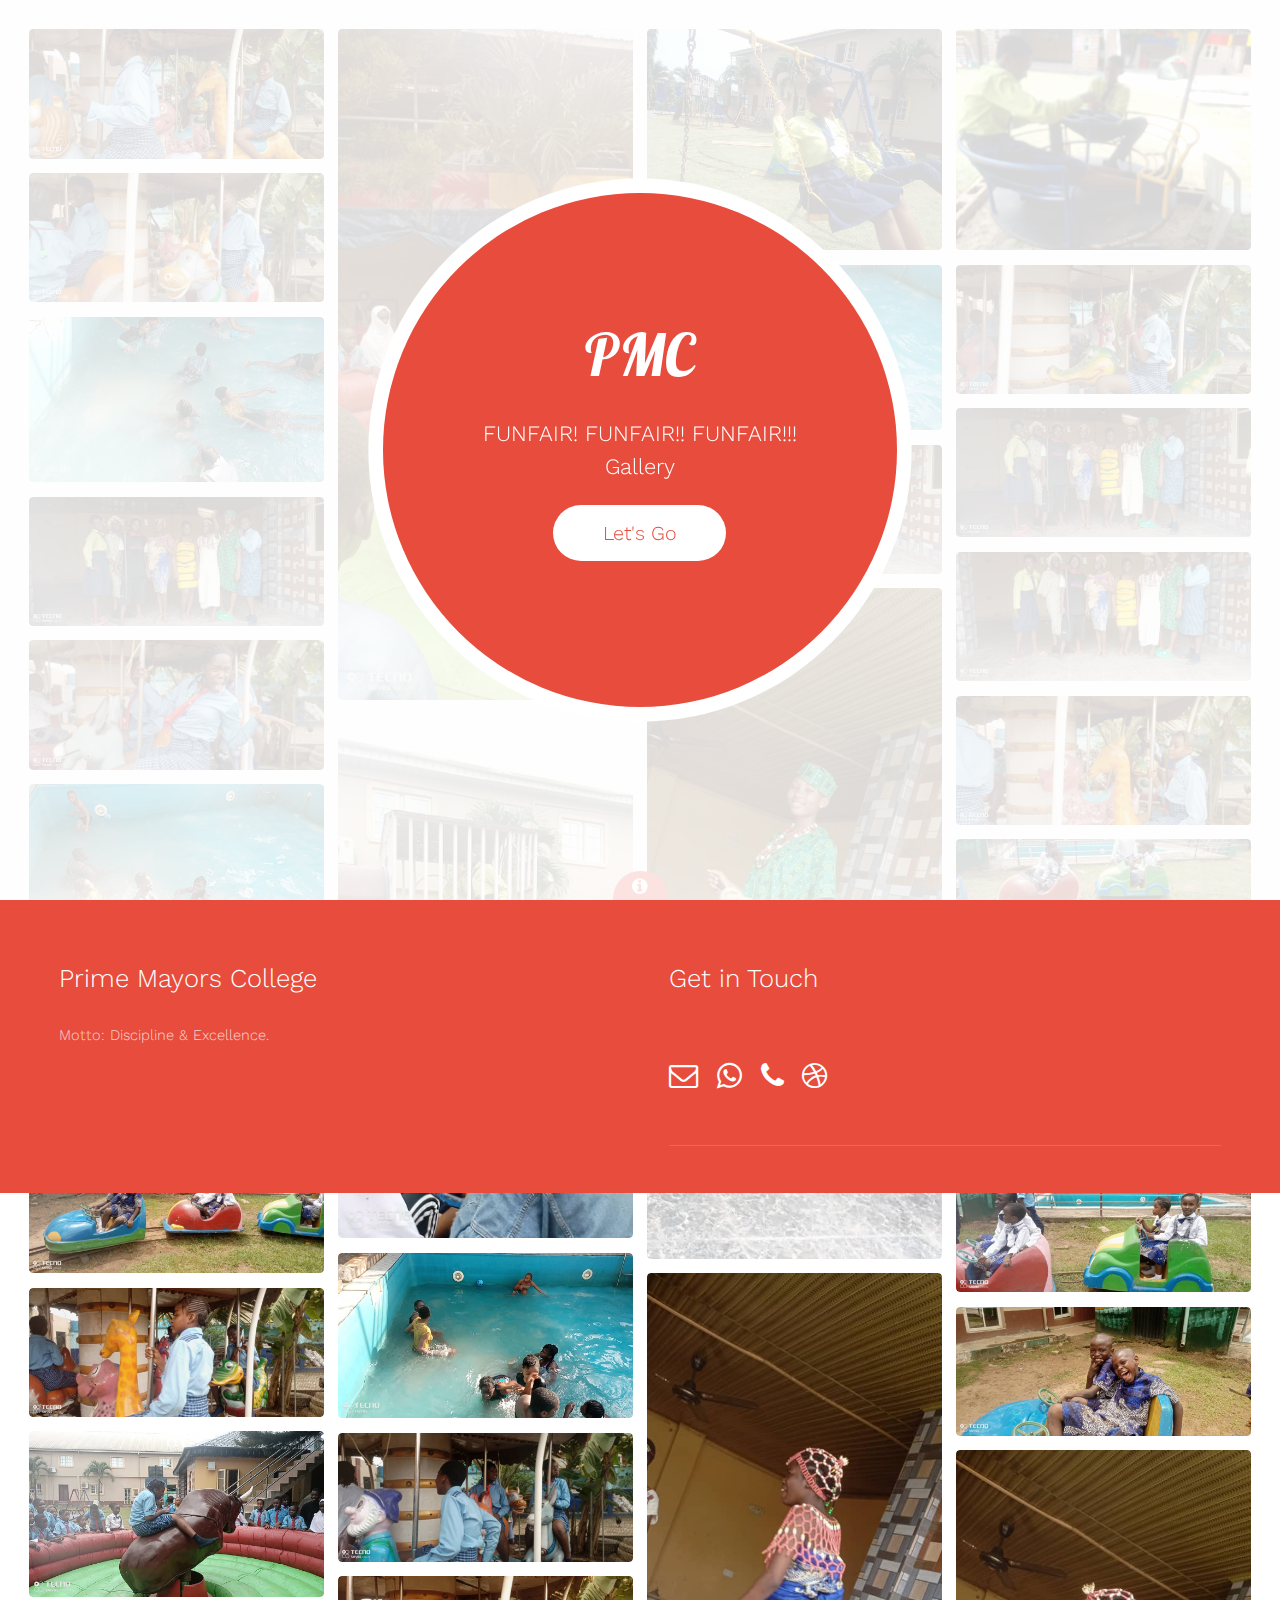
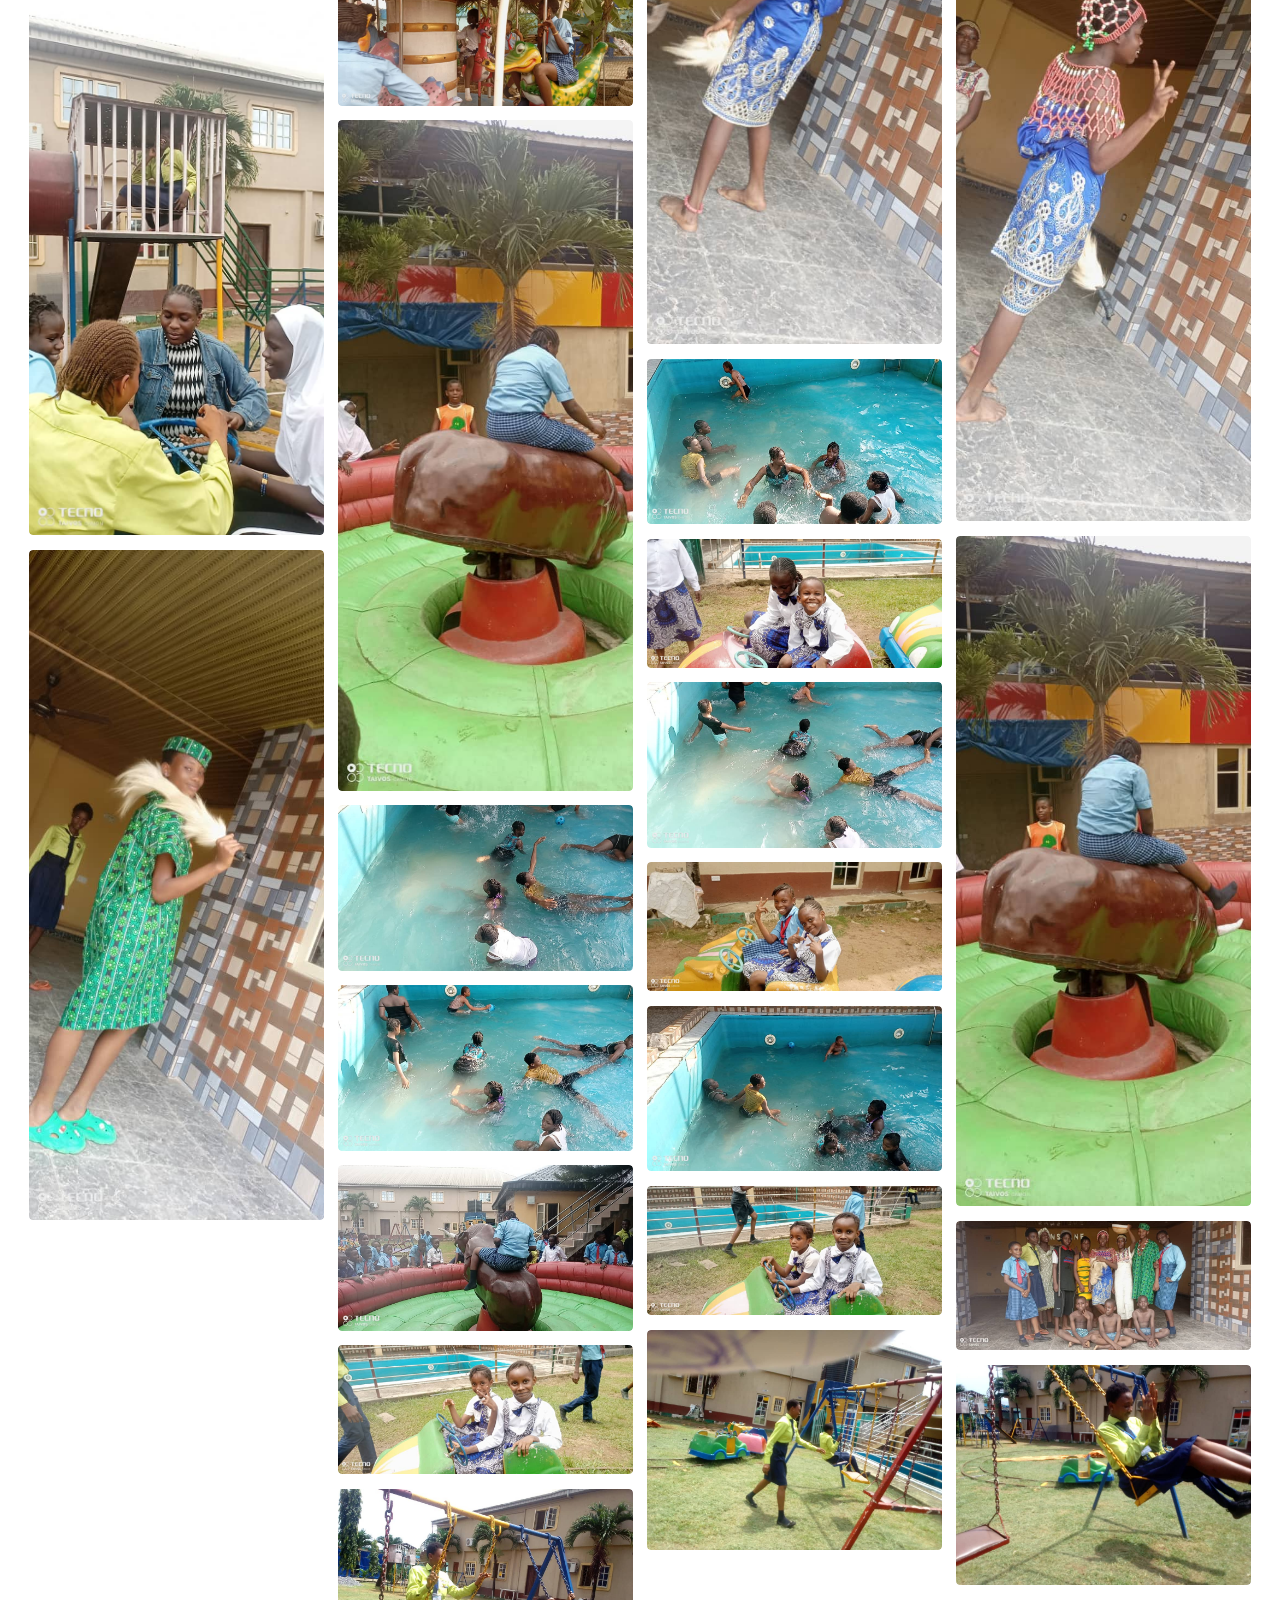
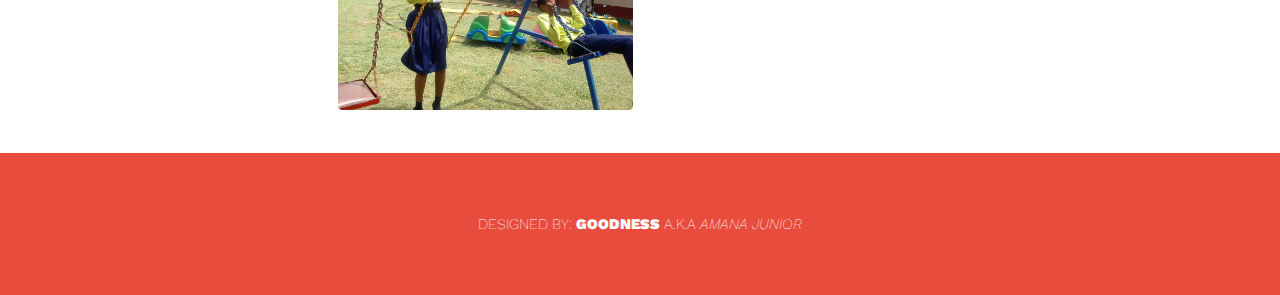
==== prime/mayors/index.html @ 12345729 "Add files via upload" ====
<!DOCTYPE HTML>
<html><head><title>Prime Mayors College</title><meta charset="utf-8"><meta name="robots" content="index, follow, max-image-preview:large, max-snippet:-1, max-video-preview:-1"><meta name="viewport" content="width=device-width, initial-scale=1"><link rel="stylesheet" href="assets/css/main.css">
	<link rel="shortcut icon" href="images/ei_1697283946118-removebg-preview(1).png" type="image/x-icon">
</head><body>

		<!-- Header -->
			<header id="header"><div class="inner">
					<div class="content">
						<h1>PMC</h1>
						<h2>FUNFAIR! FUNFAIR!! FUNFAIR!!!<br>
						Gallery</h2>
						<a href="#" class="button big alt"><span>Let's Go</span></a>
						
					</div>
					<a href="#" class="button hidden"><span>Let's Go</span></a>
					<a href="/index.html" class=""><span>Home</span></a>
				</div>
			</header><!-- Main --><div id="main">
				<div class="inner">
					<div class="columns">

						<!-- Column 1 (horizontal, vertical, horizontal, vertical) -->
							<div class="image fit">
								<a href="images/IMG-20231020-WA0000.jpg"><img src="images/IMG-20231020-WA0000.jpg" alt="" width="800" height="533"></a>
							</div>
							<div class="image fit">
								<a href="images/IMG-20231020-WA0001.jpg"><img src="images/IMG-20231020-WA0001.jpg" alt="" width="533" height="800"></a>
							</div>
							<div class="image fit">
								<a href="images/IMG-20231020-WA0002.jpg"><img src="images/IMG-20231020-WA0002.jpg" alt="" width="800" height="533"></a>
							</div>
							<div class="image fit">
								<a href="images/IMG-20231020-WA0003.jpg"><img src="images/IMG-20231020-WA0003.jpg" alt="" width="533" height="800"></a>
							</div>
							<div class="image fit">
								<a href="images/IMG-20231020-WA0016.jpg"><img src="images/IMG-20231020-WA0016.jpg" alt="" width="800" height="533"></a>
							</div>
							<div class="image fit">
								<a href="images/IMG-20231020-WA0017.jpg"><img src="images/IMG-20231020-WA0017.jpg" alt="" width="533" height="800"></a>
							</div>
							<div class="image fit">
								<a href="images/IMG-20231020-WA0024.jpg"><img src="images/IMG-20231020-WA0024.jpg" alt="" width="800" height="533"></a>
							</div>
							<div class="image fit">
								<a href="images/IMG-20231020-WA0025.jpg"><img src="images/IMG-20231020-WA0025.jpg" alt="" width="533" height="800"></a>
							</div>
							<div class="image fit">
								<a href="images/IMG-20231020-WA0032.jpg"><img src="images/IMG-20231020-WA0032.jpg" alt="" width="800" height="533"></a>
							</div>
							<div class="image fit">
								<a href="images/IMG-20231020-WA0033.jpg"><img src="images/IMG-20231020-WA0033.jpg" alt="" width="533" height="800"></a>
							</div>
							<div class="image fit">
								<a href="images/IMG-20231020-WA0040.jpg"><img src="images/IMG-20231020-WA0040.jpg" alt="" width="800" height="533"></a>
							</div>
							<div class="image fit">
								<a href="images/IMG-20231020-WA0041.jpg"><img src="images/IMG-20231020-WA0041.jpg" alt="" width="533" height="800"></a>
							</div>

						<!-- Column 2 (vertical, horizontal, vertical, horizontal) -->
							<div class="image fit">
								<a href="images/IMG-20231020-WA0004.jpg"><img src="images/IMG-20231020-WA0004.jpg" alt="" width="533" height="800"></a>
							</div>
							<div class="image fit">
								<a href="images/IMG-20231020-WA0005.jpg"><img src="images/IMG-20231020-WA0005.jpg" alt="" width="800" height="533"></a>
							</div>
							<div class="image fit">
								<a href="images/IMG-20231020-WA0006.jpg"><img src="images/IMG-20231020-WA0006.jpg" alt="" width="533" height="800"></a>
							</div>
							<div class="image fit">
								<a href="images/IMG-20231020-WA0007.jpg"><img src="images/IMG-20231020-WA0007.jpg" alt="" width="800" height="533"></a>
							</div>
							<div class="image fit">
								<a href="images/IMG-20231020-WA0018.jpg"><img src="images/IMG-20231020-WA0018.jpg" alt="" width="533" height="800"></a>
							</div>
							<div class="image fit">
								<a href="images/IMG-20231020-WA0019.jpg"><img src="images/IMG-20231020-WA0019.jpg" alt="" width="800" height="533"></a>
							</div>
							<div class="image fit">
								<a href="images/IMG-20231020-WA0026.jpg"><img src="images/IMG-20231020-WA0026.jpg" alt="" width="533" height="800"></a>
							</div>
							<div class="image fit">
								<a href="images/IMG-20231020-WA0027.jpg"><img src="images/IMG-20231020-WA0027.jpg" alt="" width="800" height="533"></a>
							</div>
							<div class="image fit">
								<a href="images/IMG-20231020-WA0034.jpg"><img src="images/IMG-20231020-WA0034.jpg" alt="" width="533" height="800"></a>
							</div>
							<div class="image fit">
								<a href="images/IMG-20231020-WA0035.jpg"><img src="images/IMG-20231020-WA0035.jpg" alt="" width="800" height="533"></a>
							</div>
							<div class="image fit">
								<a href="images/IMG-20231014-WA0004.jpg"><img src="images/IMG-20231014-WA0004.jpg" alt="" width="533" height="800"></a>
							</div>
							<div class="image fit">
								<a href="images/IMG-20231014-WA0005.jpg"><img src="images/IMG-20231014-WA0005.jpg" alt="" width="800" height="533"></a>
							</div>

						<!-- Column 3 (horizontal, vertical, horizontal, vertical) -->
							<div class="image fit">
								<a href="images/IMG-20231020-WA0008.jpg"><img src="images/IMG-20231020-WA0008.jpg" alt="" width="800" height="533"></a>
							</div>
							<div class="image fit">
								<a href="images/IMG-20231020-WA0009.jpg"><img src="images/IMG-20231020-WA0009.jpg" alt="" width="533" height="800"></a>
							</div>
							<div class="image fit">
								<a href="images/IMG-20231020-WA0010.jpg"><img src="images/IMG-20231020-WA0010.jpg" alt="" width="800" height="533"></a>
							</div>
							<div class="image fit">
								<a href="images/IMG-20231020-WA0011.jpg"><img src="images/IMG-20231020-WA0011.jpg" alt="" width="533" height="800"></a>
							</div>
							<div class="image fit">
								<a href="images/IMG-20231020-WA0020.jpg"><img src="images/IMG-20231020-WA0020.jpg" alt="" width="800" height="533"></a>
							</div>
							<div class="image fit">
								<a href="images/IMG-20231020-WA0021.jpg"><img src="images/IMG-20231020-WA0021.jpg" alt="" width="533" height="800"></a>
							</div>
							<div class="image fit">
								<a href="images/IMG-20231020-WA0028.jpg"><img src="images/IMG-20231020-WA0028.jpg" alt="" width="800" height="533"></a>
							</div>
							<div class="image fit">
								<a href="images/IMG-20231020-WA0029.jpg"><img src="images/IMG-20231020-WA0029.jpg" alt="" width="533" height="800"></a>
							</div>
							<div class="image fit">
								<a href="images/IMG-20231020-WA0036.jpg"><img src="images/IMG-20231020-WA0036.jpg" alt="" width="800" height="533"></a>
							</div>
							<div class="image fit">
								<a href="images/IMG-20231020-WA0037.jpg"><img src="images/IMG-20231020-WA0037.jpg" alt="" width="533" height="800"></a>
							</div>
							<div class="image fit">
								<a href="images/IMG-20231014-WA0007.jpg"><img src="images/IMG-20231014-WA0007.jpg" alt="" width="800" height="533"></a>
							</div>
							<div class="image fit">
								<a href="images/IMG-20231014-WA0008.jpg"><img src="images/IMG-20231014-WA0008.jpg" alt="" width="533" height="800"></a>
							</div>

						<!-- Column 4 (vertical, horizontal, vertical, horizontal) -->
							<div class="image fit">
								<a href="images/IMG-20231020-WA0012.jpg"><img src="images/IMG-20231020-WA0012.jpg" alt="" width="533" height="800"></a>
							</div>
							<div class="image fit">
								<a href="images/IMG-20231020-WA0013.jpg"><img src="images/IMG-20231020-WA0013.jpg" alt="" width="800" height="533"></a>
							</div>
							<div class="image fit">
								<a href="images/IMG-20231020-WA0014.jpg"><img src="images/IMG-20231020-WA0014.jpg" alt="" width="533" height="800"></a>
							</div>
							<div class="image fit">
								<a href="images/IMG-20231020-WA0015.jpg"><img src="images/IMG-20231020-WA0015.jpg" alt="" width="800" height="533"></a>
							</div>
							<div class="image fit">
								<a href="images/IMG-20231020-WA0022.jpg"><img src="images/IMG-20231020-WA0022.jpg" alt="" width="533" height="800"></a>
							</div>
							<div class="image fit">
								<a href="images/IMG-20231020-WA0023.jpg"><img src="images/IMG-20231020-WA0023.jpg" alt="" width="800" height="533"></a>
							</div>
							<div class="image fit">
								<a href="images/IMG-20231020-WA0030.jpg"><img src="images/IMG-20231020-WA0030.jpg" alt="" width="533" height="800"></a>
							</div>
							<div class="image fit">
								<a href="images/IMG-20231020-WA0031.jpg"><img src="images/IMG-20231020-WA0031.jpg" alt="" width="800" height="533"></a>
							</div>
							<div class="image fit">
								<a href="images/IMG-20231020-WA0038.jpg"><img src="images/IMG-20231020-WA0038.jpg" alt="" width="533" height="800"></a>
							</div>
							<div class="image fit">
								<a href="images/IMG-20231020-WA0039.jpg"><img src="images/IMG-20231020-WA0039.jpg" alt="" width="800" height="533"></a>
							</div>
							<div class="image fit">
								<a href="images/IMG-20231014-WA0009.jpg"><img src="images/IMG-20231020-WA0009.jpg" alt="" width="533" height="800"></a>
							</div>
							<div class="image fit">
								<a href="images/IMG-20231014-WA0010.jpg"><img src="images/IMG-20231014-WA0010.jpg" alt="" width="533" height="800"></a>
							</div>



					</div>
				</div>
			</div>

			<!-- Footer -->
		<footer id="footer"><a href="#" class="info fa fa-info-circle"><span>About</span></a>
			<div class="inner">
				<div class="content">
					<h3>Prime Mayors College</h3>
					Motto: Discipline & Excellence.
				</div>
				<div class="copyright">
					<h3>Get in Touch</h3>
					<ul class="icons"><li><a href="mailto:primemayorscollege2015@gmail.com" class="icon fa-envelope-o"><span class="label">mail</span></a></li>
						<li><a href="https://wa.me/qr/JHEQ6HCKJOV2P1" class="icon fa-whatsapp"><span class="label">Whatsapp</span></a></li>
						<li><a href="tel:+2349032170872" class="icon fa-phone"><span class="label">Phone</span></a></li>
						<li><a href="#" class="icon fa-dribbble"><span class="label">Dribbble</span></a></li>
					</ul></div>
			</div>
			
			
		</footer><div class="copyright">
		DESIGNED BY: <a href="mailto:goodnessjohn1412@gmail.com">GOODNESS</a> A.K.A <i>AMANA JUNIOR</i>
	</div>


		</div>
	</div>
</div>


		<!-- Scripts -->
			<script src="assets/js/jquery.min.js"></script><script src="assets/js/skel.min.js"></script><script src="assets/js/util.js"></script><script src="assets/js/main.js"></script></body></html>
---- prime/mayors/assets/css/main.css ----
@import url(font-awesome.min.css);
@import url(https://fonts.googleapis.com/css?family=Pattaya|Work+Sans:400,200,300);

/* Reset */

	html, body, div, span, applet, object, iframe, h1, h2, h3, h4, h5, h6, p, blockquote, pre, a, abbr, acronym, address, big, cite, code, del, dfn, em, img, ins, kbd, q, s, samp, small, strike, strong, sub, sup, tt, var, b, u, i, center, dl, dt, dd, ol, ul, li, fieldset, form, label, legend, table, caption, tbody, tfoot, thead, tr, th, td, article, aside, canvas, details, embed, figure, figcaption, footer, header, hgroup, menu, nav, output, ruby, section, summary, time, mark, audio, video {
		margin: 0;
		padding: 0;
		border: 0;
		font-size: 100%;
		font: inherit;
		vertical-align: baseline;
	}
.image.fit img {
	width: 100%;
	height: auto;
}
	article, aside, details, figcaption, figure, footer, header, hgroup, menu, nav, section {
		display: block;
	}

	body {
		line-height: 1;
	}

	ol, ul {
		list-style: none;
	}

	blockquote, q {
		quotes: none;
	}

	blockquote:before, blockquote:after, q:before, q:after {
		content: '';
		content: none;
	}

	table {
		border-collapse: collapse;
		border-spacing: 0;
	}

	body {
		-webkit-text-size-adjust: none;
	}

/* Box Model */

	*, *:before, *:after {
		-moz-box-sizing: border-box;
		-webkit-box-sizing: border-box;
		box-sizing: border-box;
	}

/* Basic */

	@-ms-viewport {
		width: device-width;
	}

	@media screen and (max-width: 480px) {

		html, body {
			min-width: 320px;
		}

	}

	body {
		background: #fff;
	}

		body.is-loading *, body.is-loading *:before, body.is-loading *:after {
			-moz-animation: none !important;
			-webkit-animation: none !important;
			-ms-animation: none !important;
			animation: none !important;
			-moz-transition: none !important;
			-webkit-transition: none !important;
			-ms-transition: none !important;
			transition: none !important;
		}

/* Type */

	body {
		background-color: #fff;
		color: #444;
	}

	body, input, select, textarea {
		font-family: "Work Sans", sans-serif;
		font-size: 13pt;
		font-weight: 300;
		line-height: 1.65;
	}

		@media screen and (max-width: 1680px) {

			body, input, select, textarea {
				font-size: 11pt;
			}

		}

		@media screen and (max-width: 1280px) {

			body, input, select, textarea {
				font-size: 11pt;
			}

		}

		@media screen and (max-width: 980px) {

			body, input, select, textarea {
				font-size: 12pt;
			}

		}

		@media screen and (max-width: 736px) {

			body, input, select, textarea {
				font-size: 12pt;
			}

		}

		@media screen and (max-width: 480px) {

			body, input, select, textarea {
				font-size: 12pt;
			}

		}

	a {
		text-decoration: underline;
		outline: 0;
	}

		a:hover {
			text-decoration: none;
		}

	strong, b {
		font-weight: 300;
	}

	em, i {
		font-style: italic;
	}

	p {
		margin: 0 0 2em 0;
	}

	h1, h2, h3, h4, h5, h6 {
		font-weight: 300;
		line-height: 1.5;
		margin: 0 0 1em 0;
	}

		h1 a, h2 a, h3 a, h4 a, h5 a, h6 a {
			color: inherit;
			text-decoration: none;
		}

	h2 {
		font-size: 1.75em;
	}

	h3 {
		font-size: 1.35em;
	}

	h4 {
		font-size: 1.1em;
	}

	h5 {
		font-size: 0.9em;
	}

	h6 {
		font-size: 0.7em;
	}

	sub {
		font-size: 0.8em;
		position: relative;
		top: 0.5em;
	}

	sup {
		font-size: 0.8em;
		position: relative;
		top: -0.5em;
	}

	blockquote {
		border-left: solid 4px;
		font-style: italic;
		margin: 0 0 2em 0;
		padding: 0.5em 0 0.5em 2em;
	}

	code {
		border-radius: 4px;
		border: solid 1px;
		font-family: "Courier New", monospace;
		font-size: 0.9em;
		margin: 0 0.25em;
		padding: 0.25em 0.65em;
	}

	pre {
		-webkit-overflow-scrolling: touch;
		font-family: "Courier New", monospace;
		font-size: 0.9em;
		margin: 0 0 2em 0;
	}

		pre code {
			display: block;
			line-height: 1.75;
			padding: 1em 1.5em;
			overflow-x: auto;
		}

	hr {
		border: 0;
		border-bottom: solid 1px;
		margin: 2em 0;
	}

		hr.major {
			margin: 3em 0;
		}

	.align-left {
		text-align: left;
	}

	.align-center {
		text-align: center;
	}

	.align-right {
		text-align: right;
	}

	input, select, textarea {
		color: #555;
	}

	a {
		color: #e74c3c;
	}

	strong, b {
		color: #555;
	}

	h1, h2, h3, h4, h5, h6 {
		color: #555;
	}

	blockquote {
		border-left-color: rgba(144, 144, 144, 0.25);
	}

	code {
		background: rgba(144, 144, 144, 0.075);
		border-color: rgba(144, 144, 144, 0.25);
	}

	hr {
		border-bottom-color: rgba(144, 144, 144, 0.25);
	}

/* Box */

	.box {
		border-radius: 4px;
		border: solid 1px;
		margin-bottom: 2em;
		padding: 1.5em;
	}

		.box > :last-child,
		.box > :last-child > :last-child,
		.box > :last-child > :last-child > :last-child {
			margin-bottom: 0;
		}

		.box.alt {
			border: 0;
			border-radius: 0;
			padding: 0;
		}

	.box {
		border-color: rgba(144, 144, 144, 0.25);
	}

/* Button */

	input[type="submit"],
	input[type="reset"],
	input[type="button"],
	button,
	.button {
		-moz-appearance: none;
		-webkit-appearance: none;
		-ms-appearance: none;
		appearance: none;
		-moz-transition: background-color 0.2s ease-in-out, color 0.2s ease-in-out;
		-webkit-transition: background-color 0.2s ease-in-out, color 0.2s ease-in-out;
		-ms-transition: background-color 0.2s ease-in-out, color 0.2s ease-in-out;
		transition: background-color 0.2s ease-in-out, color 0.2s ease-in-out;
		border-radius: 4px;
		border: 0;
		cursor: pointer;
		display: inline-block;
		font-weight: 300;
		height: 2.85em;
		line-height: 2.95em;
		padding: 0 2.5em;
		text-align: center;
		text-decoration: none;
		white-space: nowrap;
	}

		input[type="submit"].icon,
		input[type="reset"].icon,
		input[type="button"].icon,
		button.icon,
		.button.icon {
			padding-left: 1.35em;
		}

			input[type="submit"].icon:before,
			input[type="reset"].icon:before,
			input[type="button"].icon:before,
			button.icon:before,
			.button.icon:before {
				margin-right: 0.5em;
			}

		input[type="submit"].alt,
		input[type="reset"].alt,
		input[type="button"].alt,
		button.alt,
		.button.alt {
			background: #FFF;
			color: #e74c3c;
		}

		input[type="submit"].fit,
		input[type="reset"].fit,
		input[type="button"].fit,
		button.fit,
		.button.fit {
			display: block;
			margin: 0 0 1em 0;
			width: 100%;
		}

		input[type="submit"].small,
		input[type="reset"].small,
		input[type="button"].small,
		button.small,
		.button.small {
			font-size: 0.8em;
		}

		input[type="submit"].big,
		input[type="reset"].big,
		input[type="button"].big,
		button.big,
		.button.big {
			font-size: 1.35em;
		}

		input[type="submit"].disabled, input[type="submit"]:disabled,
		input[type="reset"].disabled,
		input[type="reset"]:disabled,
		input[type="button"].disabled,
		input[type="button"]:disabled,
		button.disabled,
		button:disabled,
		.button.disabled,
		.button:disabled {
			-moz-pointer-events: none;
			-webkit-pointer-events: none;
			-ms-pointer-events: none;
			pointer-events: none;
			opacity: 0.25;
		}

		@media screen and (max-width: 480px) {

			input[type="submit"],
			input[type="reset"],
			input[type="button"],
			button,
			.button {
				padding: 0;
			}

		}

/* Form */

	form {
		margin: 0 0 2em 0;
	}

	label {
		display: block;
		font-size: 0.9em;
		font-weight: 300;
		margin: 0 0 1em 0;
	}

	input[type="text"],
	input[type="password"],
	input[type="email"],
	select,
	textarea {
		-moz-appearance: none;
		-webkit-appearance: none;
		-ms-appearance: none;
		appearance: none;
		border-radius: 4px;
		border: none;
		border: solid 1px;
		color: inherit;
		display: block;
		outline: 0;
		padding: 0 1em;
		text-decoration: none;
		width: 100%;
	}

		input[type="text"]:invalid,
		input[type="password"]:invalid,
		input[type="email"]:invalid,
		select:invalid,
		textarea:invalid {
			box-shadow: none;
		}

	.select-wrapper {
		text-decoration: none;
		display: block;
		position: relative;
	}

		.select-wrapper:before {
			-moz-osx-font-smoothing: grayscale;
			-webkit-font-smoothing: antialiased;
			font-family: FontAwesome;
			font-style: normal;
			font-weight: normal;
			text-transform: none !important;
		}

		.select-wrapper:before {
			content: '\f078';
			display: block;
			height: 2.75em;
			line-height: 2.75em;
			pointer-events: none;
			position: absolute;
			right: 0;
			text-align: center;
			top: 0;
			width: 2.75em;
		}

		.select-wrapper select::-ms-expand {
			display: none;
		}

	input[type="text"],
	input[type="password"],
	input[type="email"],
	select {
		height: 2.75em;
	}

	textarea {
		padding: 0.75em 1em;
	}

	input[type="checkbox"],
	input[type="radio"] {
		-moz-appearance: none;
		-webkit-appearance: none;
		-ms-appearance: none;
		appearance: none;
		display: block;
		float: left;
		margin-right: -2em;
		opacity: 0;
		width: 1em;
		z-index: -1;
	}

		input[type="checkbox"] + label,
		input[type="radio"] + label {
			text-decoration: none;
			cursor: pointer;
			display: inline-block;
			font-size: 1em;
			font-weight: 300;
			padding-left: 2.4em;
			padding-right: 0.75em;
			position: relative;
		}

			input[type="checkbox"] + label:before,
			input[type="radio"] + label:before {
				-moz-osx-font-smoothing: grayscale;
				-webkit-font-smoothing: antialiased;
				font-family: FontAwesome;
				font-style: normal;
				font-weight: normal;
				text-transform: none !important;
			}

			input[type="checkbox"] + label:before,
			input[type="radio"] + label:before {
				border-radius: 4px;
				border: solid 1px;
				content: '';
				display: inline-block;
				height: 1.65em;
				left: 0;
				line-height: 1.58125em;
				position: absolute;
				text-align: center;
				top: 0;
				width: 1.65em;
			}

		input[type="checkbox"]:checked + label:before,
		input[type="radio"]:checked + label:before {
			content: '\f00c';
		}

	input[type="checkbox"] + label:before {
		border-radius: 4px;
	}

	input[type="radio"] + label:before {
		border-radius: 100%;
	}

	::-webkit-input-placeholder {
		opacity: 1.0;
	}

	:-moz-placeholder {
		opacity: 1.0;
	}

	::-moz-placeholder {
		opacity: 1.0;
	}

	:-ms-input-placeholder {
		opacity: 1.0;
	}

	.formerize-placeholder {
		opacity: 1.0;
	}

	label {
		color: #555;
	}

	input[type="text"],
	input[type="password"],
	input[type="email"],
	select,
	textarea {
		background: rgba(144, 144, 144, 0.075);
		border-color: rgba(144, 144, 144, 0.25);
	}

		input[type="text"]:focus,
		input[type="password"]:focus,
		input[type="email"]:focus,
		select:focus,
		textarea:focus {
			border-color: #e74c3c;
			box-shadow: 0 0 0 1px #e74c3c;
		}

	.select-wrapper:before {
		color: rgba(144, 144, 144, 0.25);
	}

	input[type="checkbox"] + label,
	input[type="radio"] + label {
		color: #444;
	}

		input[type="checkbox"] + label:before,
		input[type="radio"] + label:before {
			background: rgba(144, 144, 144, 0.075);
			border-color: rgba(144, 144, 144, 0.25);
		}

	input[type="checkbox"]:checked + label:before,
	input[type="radio"]:checked + label:before {
		background-color: #e74c3c;
		border-color: #e74c3c;
		color: #ffffff;
	}

	input[type="checkbox"]:focus + label:before,
	input[type="radio"]:focus + label:before {
		border-color: #e74c3c;
		box-shadow: 0 0 0 1px #e74c3c;
	}

	::-webkit-input-placeholder {
		color: #bbb !important;
	}

	:-moz-placeholder {
		color: #bbb !important;
	}

	::-moz-placeholder {
		color: #bbb !important;
	}

	:-ms-input-placeholder {
		color: #bbb !important;
	}

	.formerize-placeholder {
		color: #bbb !important;
	}

/* Icon */

	.icon {
		text-decoration: none;
		border-bottom: none;
		position: relative;
	}

		.icon:before {
			-moz-osx-font-smoothing: grayscale;
			-webkit-font-smoothing: antialiased;
			font-family: FontAwesome;
			font-style: normal;
			font-weight: normal;
			text-transform: none !important;
		}

		.icon > .label {
			display: none;
		}

/* Image */

	.image {
		border-radius: 4px;
		border: 0;
		display: inline-block;
		position: relative;
	}

		.image img {
			border-radius: 4px;
			display: block;
		}

		.image.left, .image.right {
			max-width: 40%;
		}

			.image.left img, .image.right img {
				width: 100%;
			}

		.image.left {
			float: left;
			margin: 0 1.5em 1em 0;
			top: 0.25em;
		}

		.image.right {
			float: right;
			margin: 0 0 1em 1.5em;
			top: 0.25em;
		}

		.image.fit {
			display: block;
			margin: 0 0 2em 0;
			width: 100%;
		}

			.image.fit img {
				width: 100%;
			}

		.image.main {
			display: block;
			margin: 0 0 3em 0;
			width: 100%;
		}

			.image.main img {
				width: 100%;
			}

/* List */

	ol {
		list-style: decimal;
		margin: 0 0 2em 0;
		padding-left: 1.25em;
	}

		ol li {
			padding-left: 0.25em;
		}

	ul {
		list-style: disc;
		margin: 0 0 2em 0;
		padding-left: 1em;
	}

		ul li {
			padding-left: 0.5em;
		}

		ul.alt {
			list-style: none;
			padding-left: 0;
		}

			ul.alt li {
				border-top: solid 1px;
				padding: 0.5em 0;
			}

				ul.alt li:first-child {
					border-top: 0;
					padding-top: 0;
				}

		ul.icons {
			cursor: default;
			list-style: none;
			padding-left: 0;
		}

			ul.icons li {
				display: inline-block;
				padding: 0 1em 0 0;
			}

				ul.icons li:last-child {
					padding-right: 0;
				}

				ul.icons li .icon:before {
					font-size: 2em;
				}

		ul.actions {
			cursor: default;
			list-style: none;
			padding-left: 0;
		}

			ul.actions li {
				display: inline-block;
				padding: 0 1em 0 0;
				vertical-align: middle;
			}

				ul.actions li:last-child {
					padding-right: 0;
				}

			ul.actions.small li {
				padding: 0 0.5em 0 0;
			}

			ul.actions.vertical li {
				display: block;
				padding: 1em 0 0 0;
			}

				ul.actions.vertical li:first-child {
					padding-top: 0;
				}

				ul.actions.vertical li > * {
					margin-bottom: 0;
				}

			ul.actions.vertical.small li {
				padding: 0.5em 0 0 0;
			}

				ul.actions.vertical.small li:first-child {
					padding-top: 0;
				}

			ul.actions.fit {
				display: table;
				margin-left: -1em;
				padding: 0;
				table-layout: fixed;
				width: calc(100% + 1em);
			}

				ul.actions.fit li {
					display: table-cell;
					padding: 0 0 0 1em;
				}

					ul.actions.fit li > * {
						margin-bottom: 0;
					}

				ul.actions.fit.small {
					margin-left: -0.5em;
					width: calc(100% + 0.5em);
				}

					ul.actions.fit.small li {
						padding: 0 0 0 0.5em;
					}

			@media screen and (max-width: 480px) {

				ul.actions {
					margin: 0 0 2em 0;
				}

					ul.actions li {
						padding: 1em 0 0 0;
						display: block;
						text-align: center;
						width: 100%;
					}

						ul.actions li:first-child {
							padding-top: 0;
						}

						ul.actions li > * {
							width: 100%;
							margin: 0 !important;
						}

							ul.actions li > *.icon:before {
								margin-left: -2em;
							}

					ul.actions.small li {
						padding: 0.5em 0 0 0;
					}

						ul.actions.small li:first-child {
							padding-top: 0;
						}

			}

	dl {
		margin: 0 0 2em 0;
	}

		dl dt {
			display: block;
			font-weight: 300;
			margin: 0 0 1em 0;
		}

		dl dd {
			margin-left: 2em;
		}

	ul.alt li {
		border-top-color: rgba(144, 144, 144, 0.25);
	}

/* Columns */

	.columns {
		position: relative;
		-moz-column-count: 4;
		-webkit-column-count: 4;
		column-count: 4;
		-moz-column-gap: 1em;
		-webkit-column-gap: 1em;
		column-gap: 1em;
	}

		.columns .image {
			position: relative;
			display: inline-block;
			margin: 0 0 .5em;
			width: 100%;
			overflow: hidden;
		}

			.columns .image img {
				-moz-transition: -moz-transform 0.2s ease-in-out;
				-webkit-transition: -webkit-transform 0.2s ease-in-out;
				-ms-transition: -ms-transform 0.2s ease-in-out;
				transition: transform 0.2s ease-in-out;
				-webkit-backface-visibility: hidden;
				-webkit-transform: translate3D(0, 0, 0);
			}

			.columns .image:hover img {
				-moz-transform: scale(1.1);
				-webkit-transform: scale(1.1);
				-ms-transform: scale(1.1);
				transform: scale(1.1);
			}

		@media screen and (max-width: 736px) {

			.columns {
				-moz-column-count: 2;
				-webkit-column-count: 2;
				column-count: 2;
			}

		}

		@media screen and (max-width: 480px) {

			.columns {
				-moz-column-count: 1;
				-webkit-column-count: 1;
				column-count: 1;
			}

		}

/* Preview */

	#preview {
		position: relative;
		padding: 1em;
	}

		#preview .inner {
			max-width: 70em;
			margin: 0 auto;
		}

		#preview .image {
			margin: 0;
		}

		#preview.vertical .inner {
			display: -ms-flexbox;
			display: -moz-flex;
			display: -webkit-flex;
			display: -ms-flex;
			display: flex;
		}

			#preview.vertical .inner .image {
				-ms-flex: 1 1 calc(100% - 50px);
				flex: 1 1 calc(100% - 50px);
				max-width: 100%;
				width: 50%;
			}

			#preview.vertical .inner .content {
				-ms-flex: 1 1 calc(100% - 50px);
				flex: 1 1 calc(100% - 50px);
				max-width: 100%;
				width: 50%;
			}

		#preview .nav {
			-moz-transition: background-color 0.2s ease-in-out;
			-webkit-transition: background-color 0.2s ease-in-out;
			-ms-transition: background-color 0.2s ease-in-out;
			transition: background-color 0.2s ease-in-out;
			position: fixed;
			height: 2em;
			width: 2em;
			background: #fff;
			border-radius: 100%;
			line-height: 2em;
			top: 50%;
			font-size: 1.75em;
			text-align: center;
			z-index: 10003;
		}

			#preview .nav:hover {
				background: #FFF;
			}

			#preview .nav.previous {
				left: -.4em;
			}

			#preview .nav.next {
				right: -.4em;
			}

		#preview .content {
			padding: 3em 2em;
		}

			#preview .content header h2 {
				font-size: 2.5em;
				color: #e74c3c;
			}

		@media screen and (max-width: 1680px) {

			#preview .inner {
				max-width: 55em;
			}

		}

		@media screen and (max-width: 980px) {

			#preview.vertical .inner {
				-moz-flex-wrap: wrap;
				-webkit-flex-wrap: wrap;
				-ms-flex-wrap: wrap;
				flex-wrap: wrap;
			}

		}

		@media screen and (max-width: 736px) {

			#preview .content {
				padding: 2em;
			}

				#preview .content header h2 {
					font-size: 2em;
				}

		}

/* Section/Article */

	section.special, article.special {
		text-align: center;
	}

	header p {
		position: relative;
		margin: 0 0 1.5em 0;
	}

	header h2 + p {
		font-size: 1.25em;
		margin-top: -1em;
	}

	header h3 + p {
		font-size: 1.1em;
		margin-top: -0.8em;
	}

	header h4 + p,
	header h5 + p,
	header h6 + p {
		font-size: 0.9em;
		margin-top: -0.6em;
	}

	header p {
		color: #bbb;
	}

/* Table */

	.table-wrapper {
		-webkit-overflow-scrolling: touch;
		overflow-x: auto;
	}

	table {
		margin: 0 0 2em 0;
		width: 100%;
	}

		table tbody tr {
			border: solid 1px;
			border-left: 0;
			border-right: 0;
		}

		table td {
			padding: 0.75em 0.75em;
		}

		table th {
			font-size: 0.9em;
			font-weight: 300;
			padding: 0 0.75em 0.75em 0.75em;
			text-align: left;
		}

		table thead {
			border-bottom: solid 2px;
		}

		table tfoot {
			border-top: solid 2px;
		}

		table.alt {
			border-collapse: separate;
		}

			table.alt tbody tr td {
				border: solid 1px;
				border-left-width: 0;
				border-top-width: 0;
			}

				table.alt tbody tr td:first-child {
					border-left-width: 1px;
				}

			table.alt tbody tr:first-child td {
				border-top-width: 1px;
			}

			table.alt thead {
				border-bottom: 0;
			}

			table.alt tfoot {
				border-top: 0;
			}

	table tbody tr {
		border-color: rgba(144, 144, 144, 0.25);
	}

		table tbody tr:nth-child(2n + 1) {
			background-color: rgba(144, 144, 144, 0.075);
		}

	table th {
		color: #555;
	}

	table thead {
		border-bottom-color: rgba(144, 144, 144, 0.25);
	}

	table tfoot {
		border-top-color: rgba(144, 144, 144, 0.25);
	}

	table.alt tbody tr td {
		border-color: rgba(144, 144, 144, 0.25);
	}

/* Header */

	#header {
		-moz-transition: background 1s ease-in-out, height 0.2s ease-in-out;
		-webkit-transition: background 1s ease-in-out, height 0.2s ease-in-out;
		-ms-transition: background 1s ease-in-out, height 0.2s ease-in-out;
		transition: background 1s ease-in-out, height 0.2s ease-in-out;
		display: -moz-flex;
		display: -webkit-flex;
		display: -ms-flex;
		display: flex;
		-moz-justify-content: center;
		-webkit-justify-content: center;
		-ms-justify-content: center;
		justify-content: center;
		-moz-align-items: center;
		-webkit-align-items: center;
		-ms-align-items: center;
		align-items: center;
		display: -ms-flexbox;
		-ms-flex-align: center;
		-ms-flex-pack: center;
		background: rgba(254, 254, 254, 0.85);
		position: fixed;
		top: 0;
		width: 100%;
		height: 100vh;
		z-index: 10001;
	}

		#header .inner {
			-moz-transition: height 0.2s ease-in-out, width 0.2s ease-in-out;
			-webkit-transition: height 0.2s ease-in-out, width 0.2s ease-in-out;
			-ms-transition: height 0.2s ease-in-out, width 0.2s ease-in-out;
			transition: height 0.2s ease-in-out, width 0.2s ease-in-out;
			display: -moz-flex;
			display: -webkit-flex;
			display: -ms-flex;
			display: flex;
			-moz-flex-direction: column;
			-webkit-flex-direction: column;
			-ms-flex-direction: column;
			flex-direction: column;
			-moz-justify-content: center;
			-webkit-justify-content: center;
			-ms-justify-content: center;
			justify-content: center;
			-moz-align-items: center;
			-webkit-align-items: center;
			-ms-align-items: center;
			align-items: center;
			display: -ms-flexbox;
			-ms-flex-align: center;
			-ms-flex-pack: center;
			background: #e74c3c;
			border-radius: 100%;
			width: 35em;
			height: 35em;
			padding: 4em;
			text-align: center;
			box-shadow: 0 0 0 1em #FFF;
			cursor: default;
		}

			#header .inner .content {
				-moz-transition: opacity 1s ease-in-out;
				-webkit-transition: opacity 1s ease-in-out;
				-ms-transition: opacity 1s ease-in-out;
				transition: opacity 1s ease-in-out;
				opacity: 1;
			}

				#header .inner .content h1 {
					font-size: 4em;
					font-family: 'Pattaya', sans-serif;
					margin: 0 0 .25em 0;
					color: #fff;
				}

				#header .inner .content h2 {
					font-size: 1.5em;
					color: #fff;
					margin: 0 0 1em 0;
				}

			#header .inner .button {
				-moz-transition: background 1s ease-in-out;
				-webkit-transition: background 1s ease-in-out;
				-ms-transition: background 1s ease-in-out;
				transition: background 1s ease-in-out;
				margin: 0;
				border-radius: 30px;
			}

				#header .inner .button.hidden {
					display: none;
					cursor: pointer;
				}

			#header .inner.hidden {
				display: none;
			}

		#header.hide, #header.preview {
			-moz-transition: background 0.2s ease-in-out, height 1s ease-in-out;
			-webkit-transition: background 0.2s ease-in-out, height 1s ease-in-out;
			-ms-transition: background 0.2s ease-in-out, height 1s ease-in-out;
			transition: background 0.2s ease-in-out, height 1s ease-in-out;
			background: none;
			height: 0;
		}

			#header.hide .inner, #header.preview .inner {
				height: 6em;
				width: 6em;
				padding: 2em;
			}

				#header.hide .inner .content, #header.preview .inner .content {
					opacity: 0;
				}

					#header.hide .inner .content h1, #header.preview .inner .content h1 {
						display: none;
					}

					#header.hide .inner .content h2, #header.preview .inner .content h2 {
						display: none;
					}

			#header.hide .button.big, #header.preview .button.big {
				display: none;
			}

			#header.hide .button.hidden, #header.preview .button.hidden {
				text-decoration: none;
				padding-top: 1.5em;
				padding-left: 0;
				padding-right: 0;
				background: none;
				display: inline-block;
			}

				#header.hide .button.hidden:before, #header.preview .button.hidden:before {
					-moz-osx-font-smoothing: grayscale;
					-webkit-font-smoothing: antialiased;
					font-family: FontAwesome;
					font-style: normal;
					font-weight: normal;
					text-transform: none !important;
				}

				#header.hide .button.hidden:before, #header.preview .button.hidden:before {
					content: '\f015';
					color: #FFF;
					font-size: 1.5em;
				}

				#header.hide .button.hidden span, #header.preview .button.hidden span {
					display: none;
				}

		@media screen and (max-width: 736px) {

			#header .inner {
				width: 25em;
				height: 25em;
				font-size: .75em;
				padding: 3em;
			}

		}

		@media screen and (max-width: 480px) {

			#header .inner {
				width: 26em;
				height: 26em;
				padding: 2em;
				font-size: .65em;
			}

				#header .inner .button {
					padding-left: 2em;
					padding-right: 2em;
				}

		}

/* Main */

	#main {
		padding: 2em;
	}

		#main .inner {
			max-width: 100%;
		}

/* Footer */

	#footer {
		-moz-transition: bottom 0.2s ease;
		-webkit-transition: bottom 0.2s ease;
		-ms-transition: bottom 0.2s ease;
		transition: bottom 0.2s ease;
		position: fixed;
		bottom: -20em;
		color: #FFF;
		left: 0;
		width: 100%;
		text-align: center;
		z-index: 9999;
	}

		#footer.show {
			bottom: 0;
		}

		#footer .info {
			position: relative;
			display: inline-block;
			text-decoration: none;
			border-radius: 50% 50% 0 0;
			background: #e74c3c;
			width: 3em;
			height: 3em;
			margin-bottom: -1.75em;
			color: #FFF;
			font-size: 1.25em;
			padding-top: .35em;
		}

			#footer .info span {
				display: none;
			}

		#footer .inner {
			display: -moz-flex;
			display: -webkit-flex;
			display: -ms-flex;
			display: flex;
			-moz-justify-content: center;
			-webkit-justify-content: center;
			-ms-justify-content: center;
			justify-content: center;
			-moz-align-items: stretch;
			-webkit-align-items: stretch;
			-ms-align-items: stretch;
			align-items: stretch;
			display: -ms-flexbox;
			-ms-flex-align: center;
			-ms-flex-pack: center;
			position: relative;
			z-index: 10003;
			background: #e74c3c;
			padding: 2em;
			height: 20em;
		}

			#footer .inner .content,
			#footer .inner .copyright {
				width: 50%;
				text-align: left;
				color: rgba(255, 255, 255, 0.75);
				padding: 2em;
				display: inline-block;
			}
.copyright {
	background: #e74c3c;
	width: 100%;
	text-align: center;
	color: white;
	font-weight: 200;
	padding: 2em 0 2em 0;
	display: inline-block;
	font-size: 1em;
}
.copyright a {
	background: #e74c3c;
	text-align: center;
	color: white;
	text-decoration: none;
	font-weight: 900;
	padding: 2em 0 2em 0;
	display: inline-block;
	font-size: 1em;
}
				#footer .inner .content h3,
				#footer .inner .copyright h3 {
					color: #FFF;
					font-size: 1.75em;
				}

				#footer .inner .content a,
				#footer .inner .copyright a {
					color: #FFF;
				}

					#footer .inner .content a:hover,
					#footer .inner .copyright a:hover {
						color: rgba(255, 255, 255, 0.75);
					}

				#footer .inner .content p,
				#footer .inner .copyright p {
					margin: 0;
				}

			#footer .inner .copyright ul {
				border-bottom: 1px solid rgba(255, 255, 255, 0.15);
				padding-bottom: 1em;
			}

		@media screen and (max-width: 980px) {

			#footer {
				position: relative;
				bottom: 0;
			}

				#footer .inner {
					height: auto;
					display: block;
				}

					#footer .inner .content,
					#footer .inner .copyright {
						display: block;
						width: 100%;
						text-align: center;
					}

				#footer .info {
					display: none;
				}

		}

		@media screen and (max-width: 480px) {

			#footer .inner {
				padding: 2em;
			}

				#footer .inner .content,
				#footer .inner .copyright {
					padding: 1em;
				}

		}
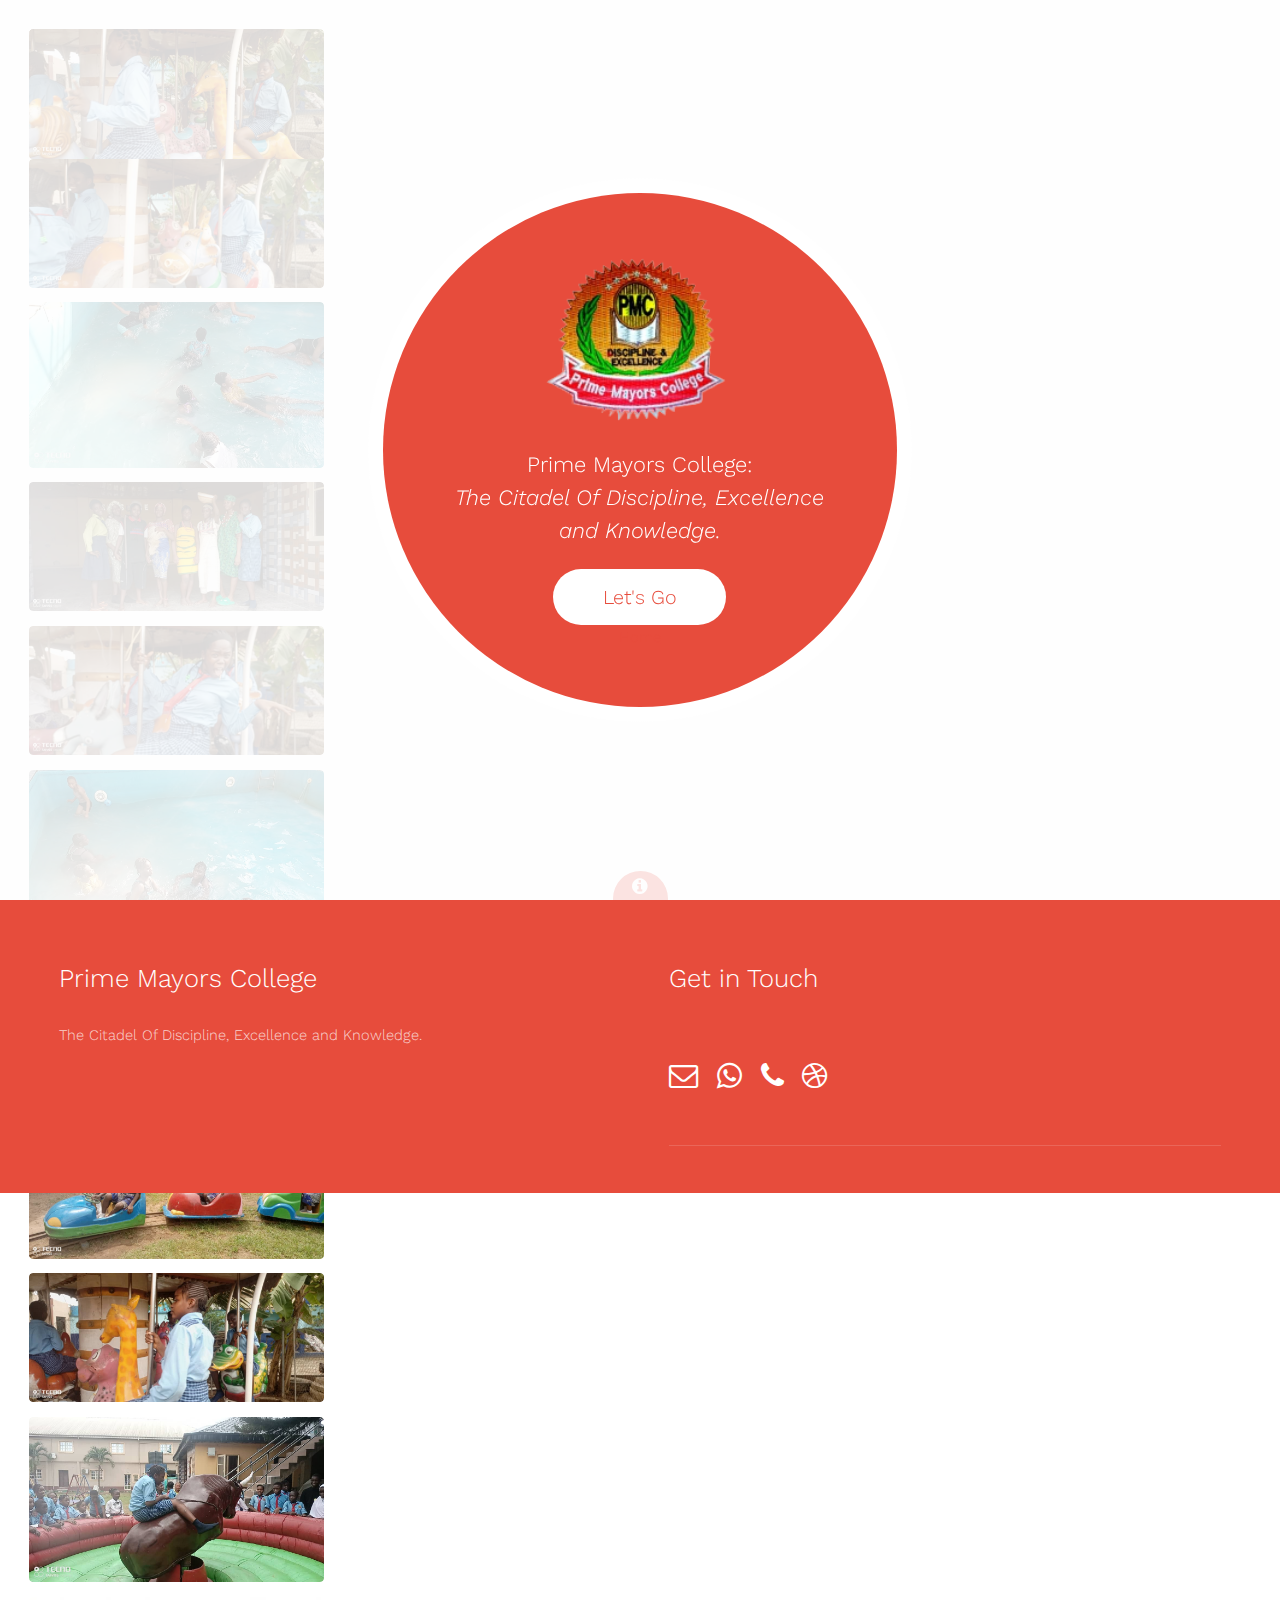
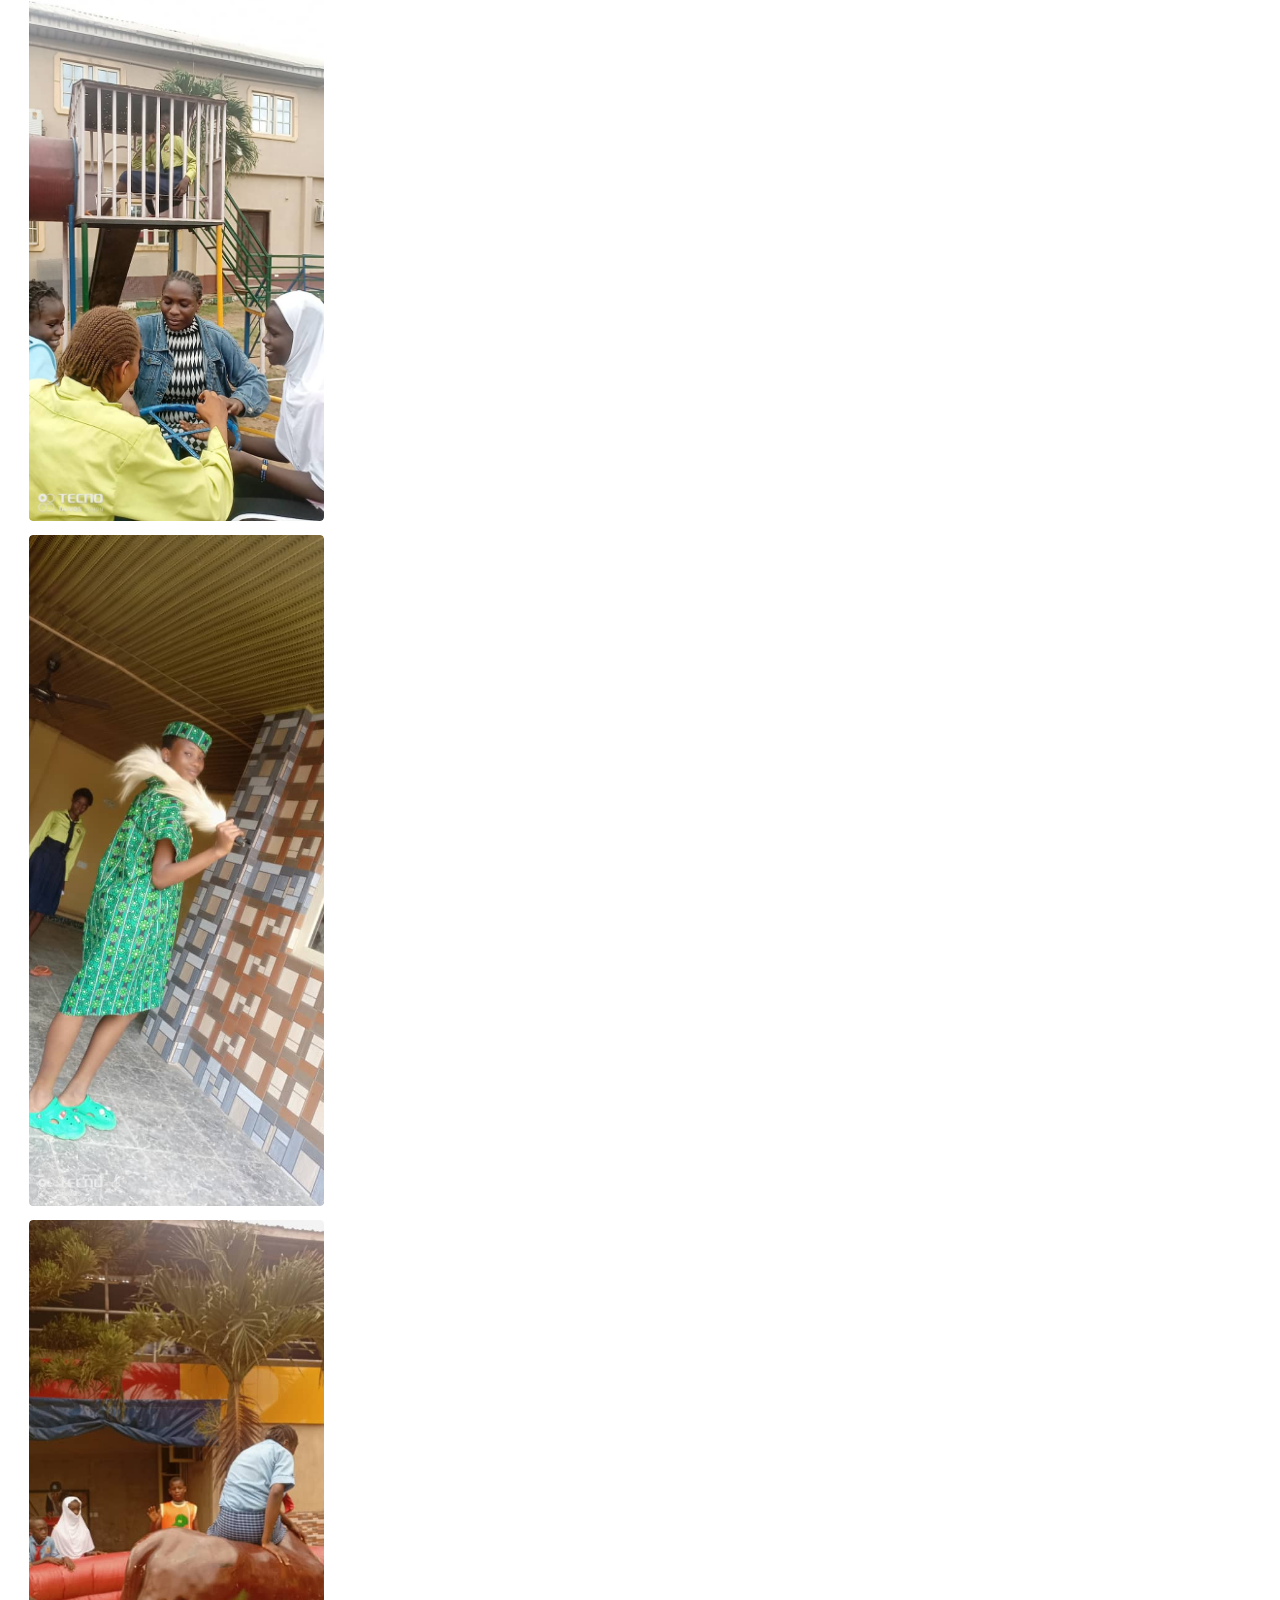
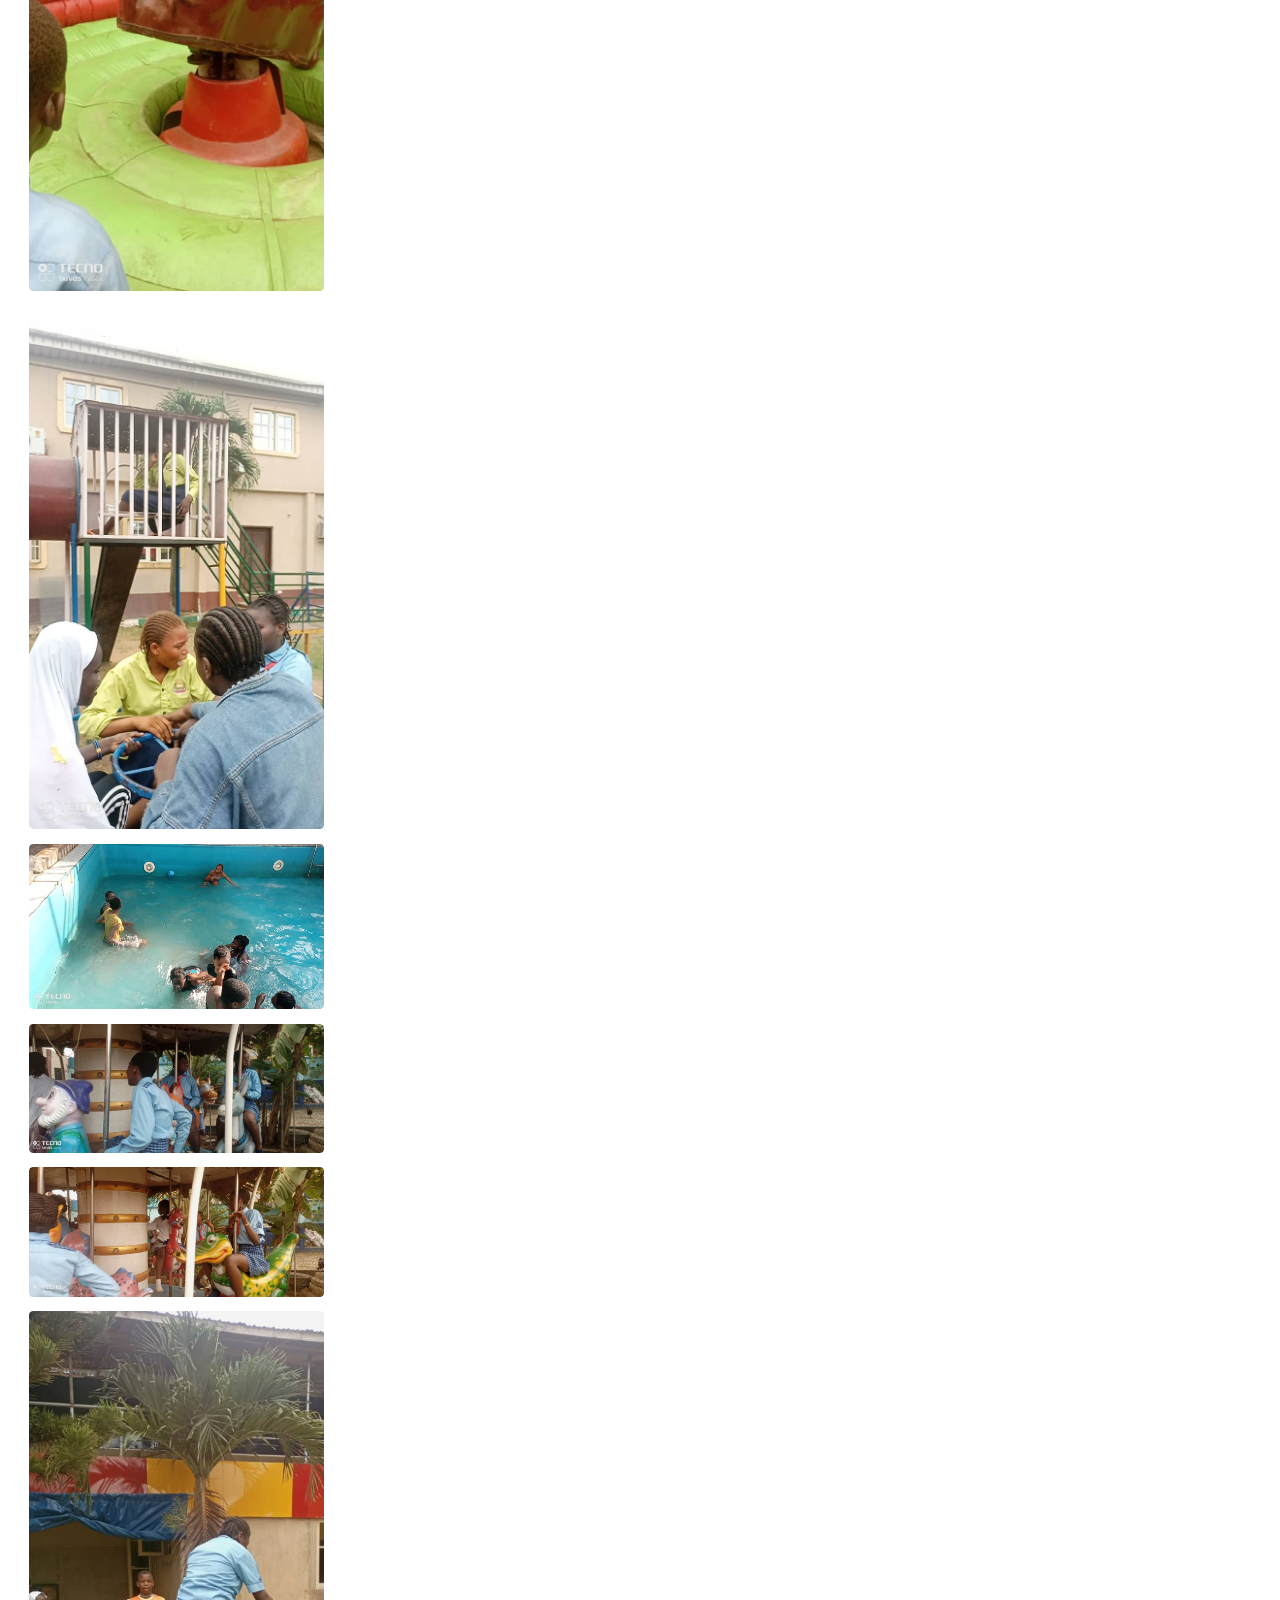
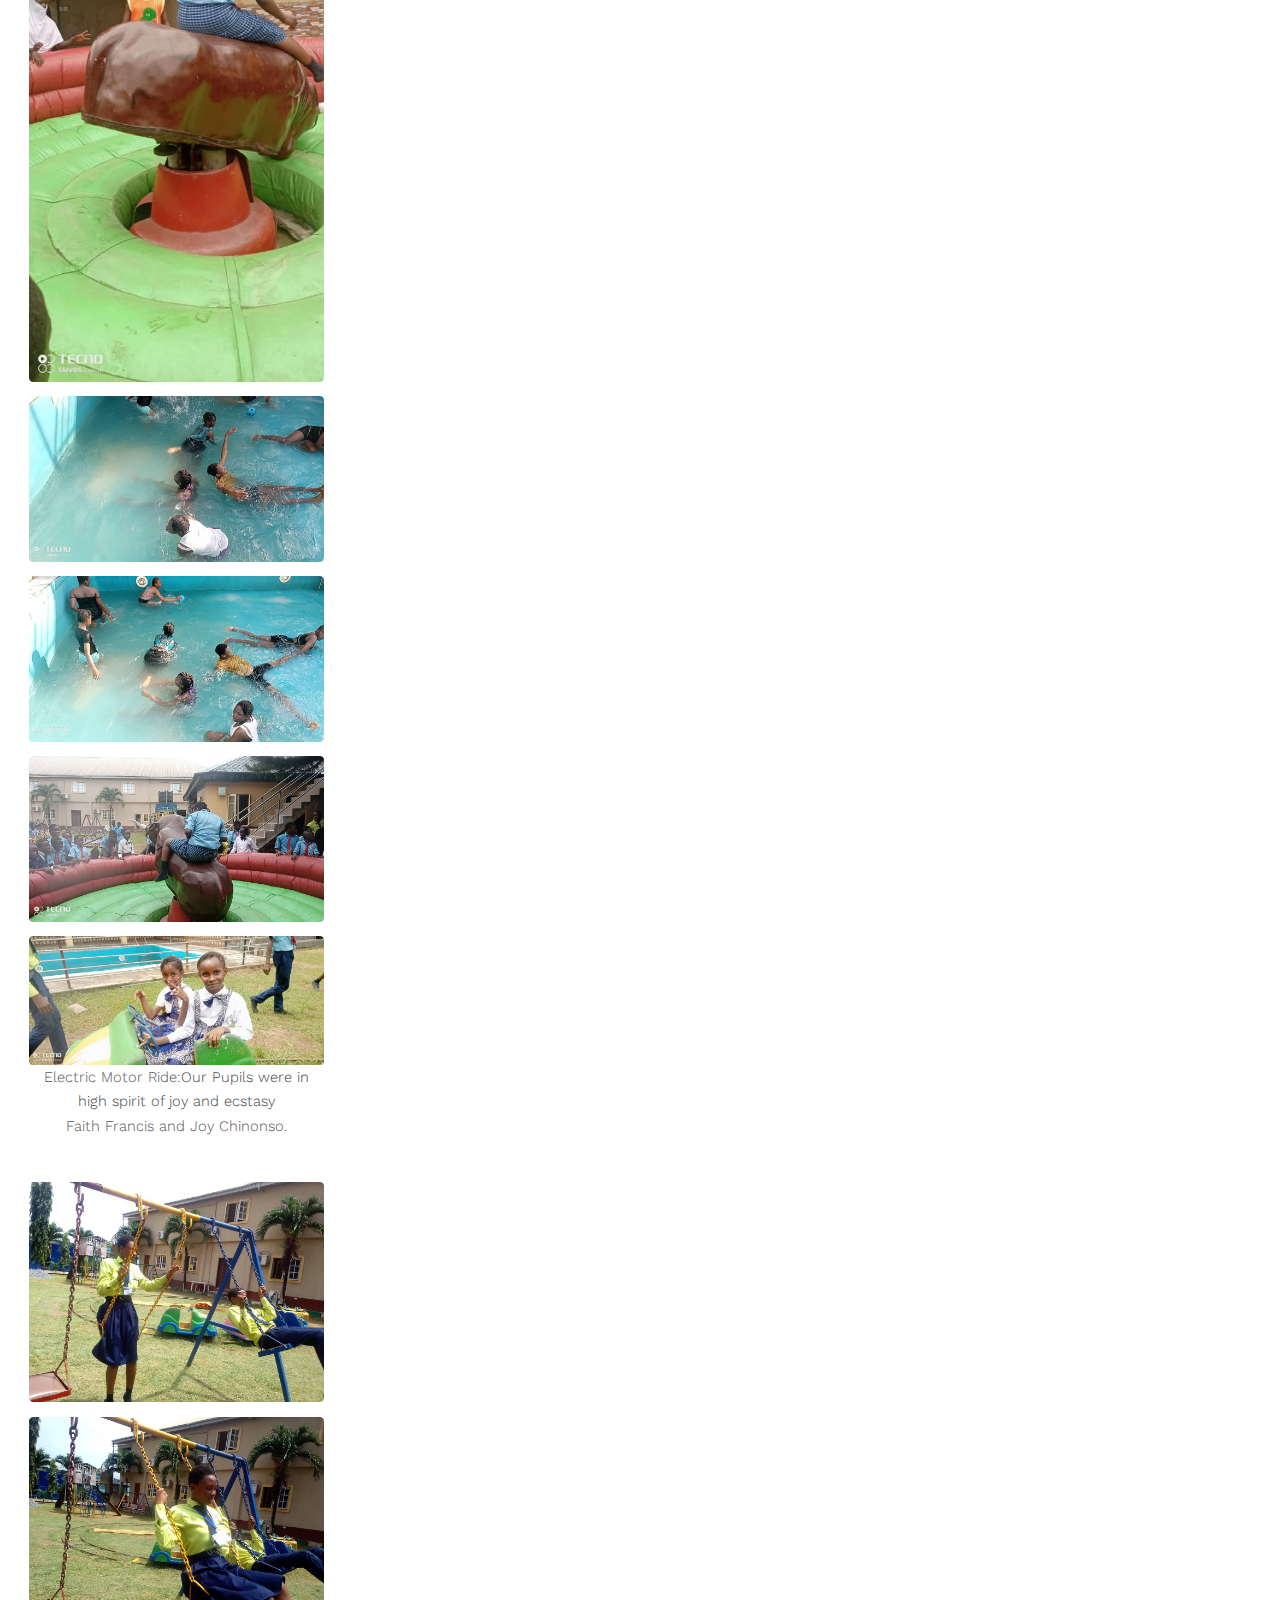
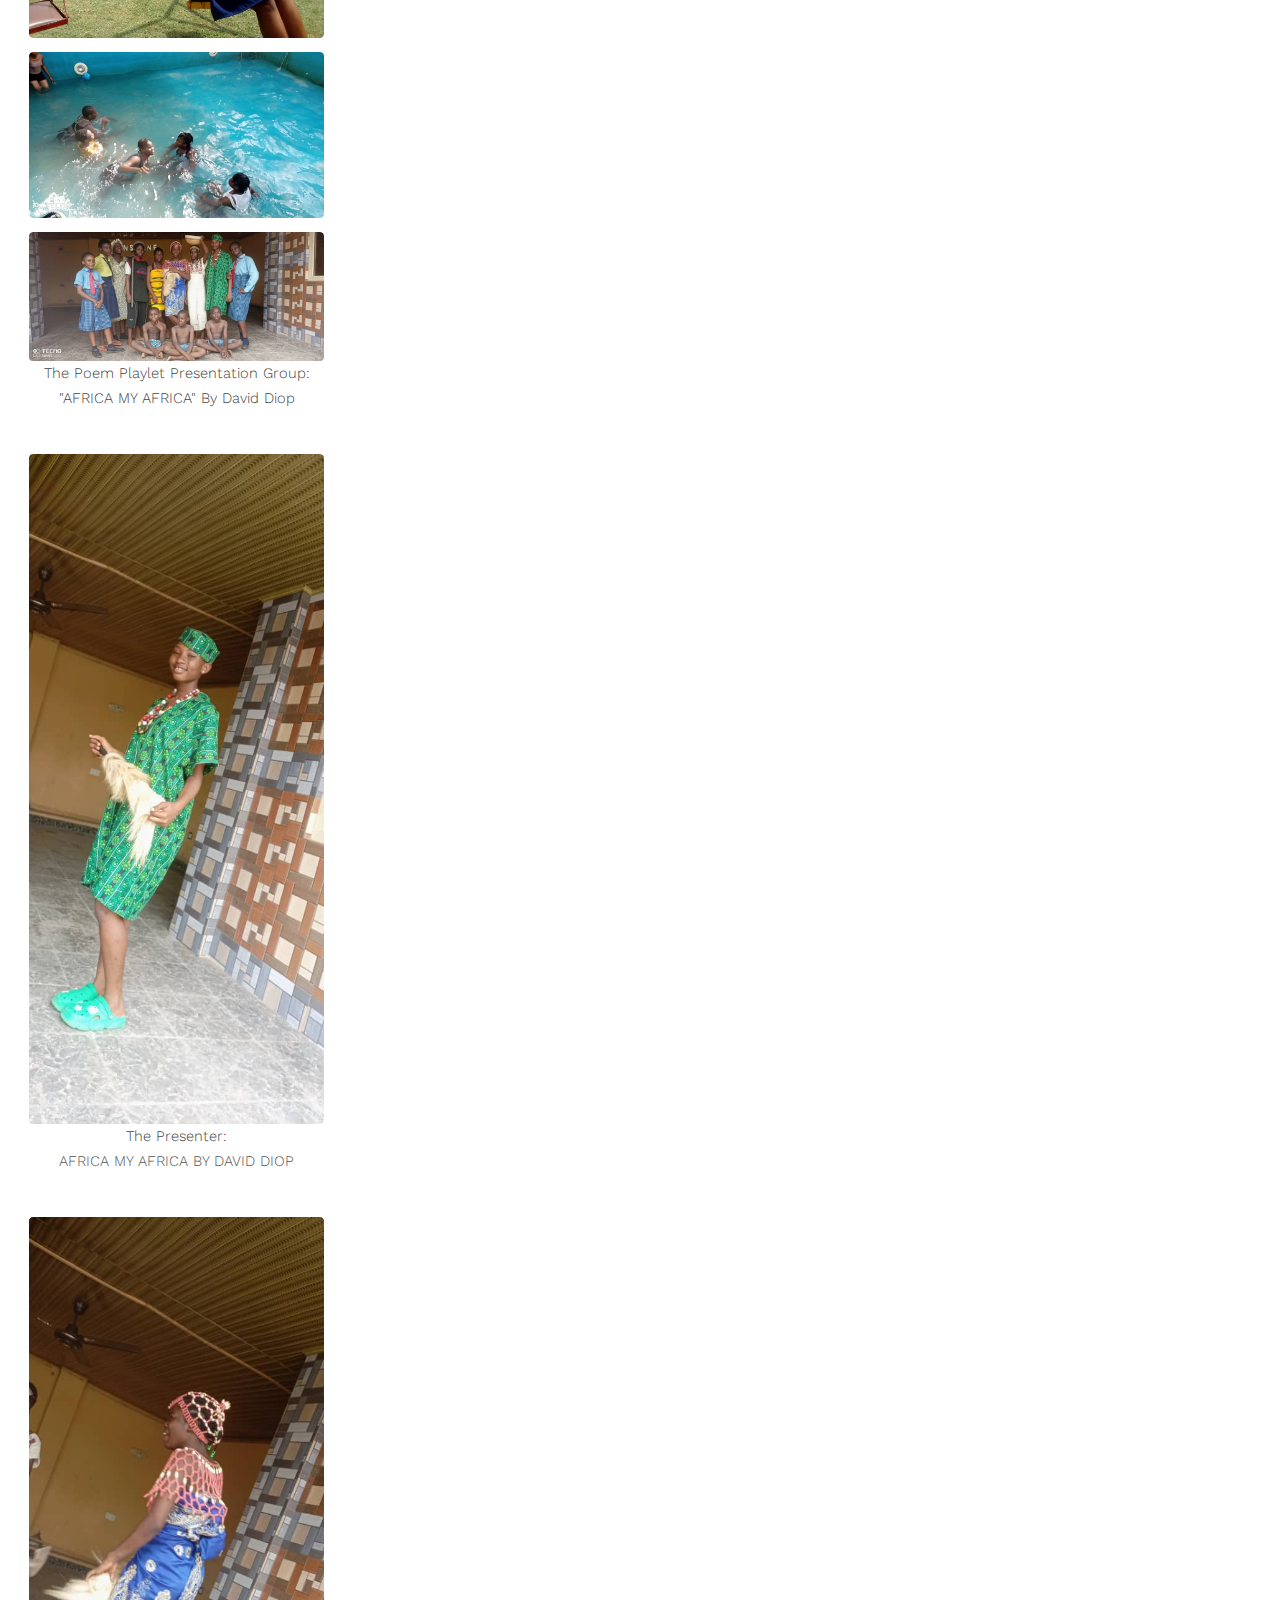
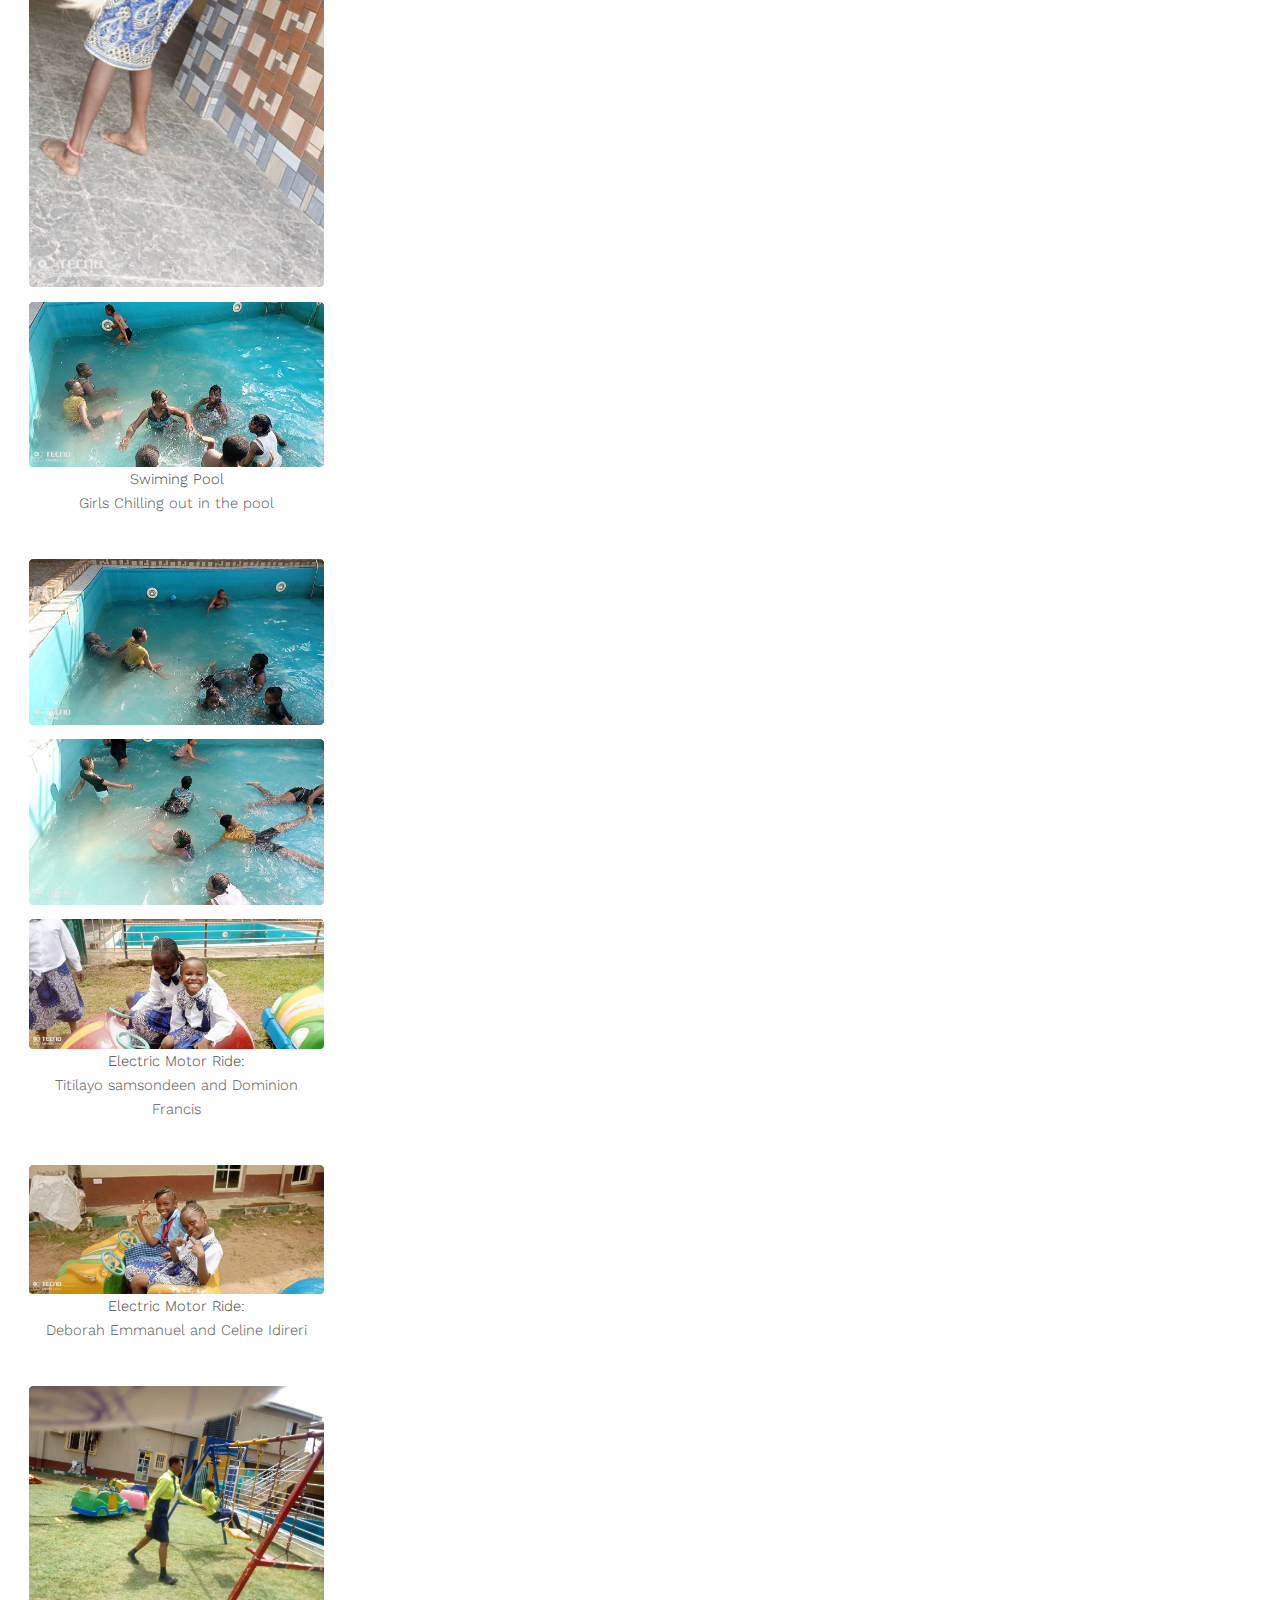
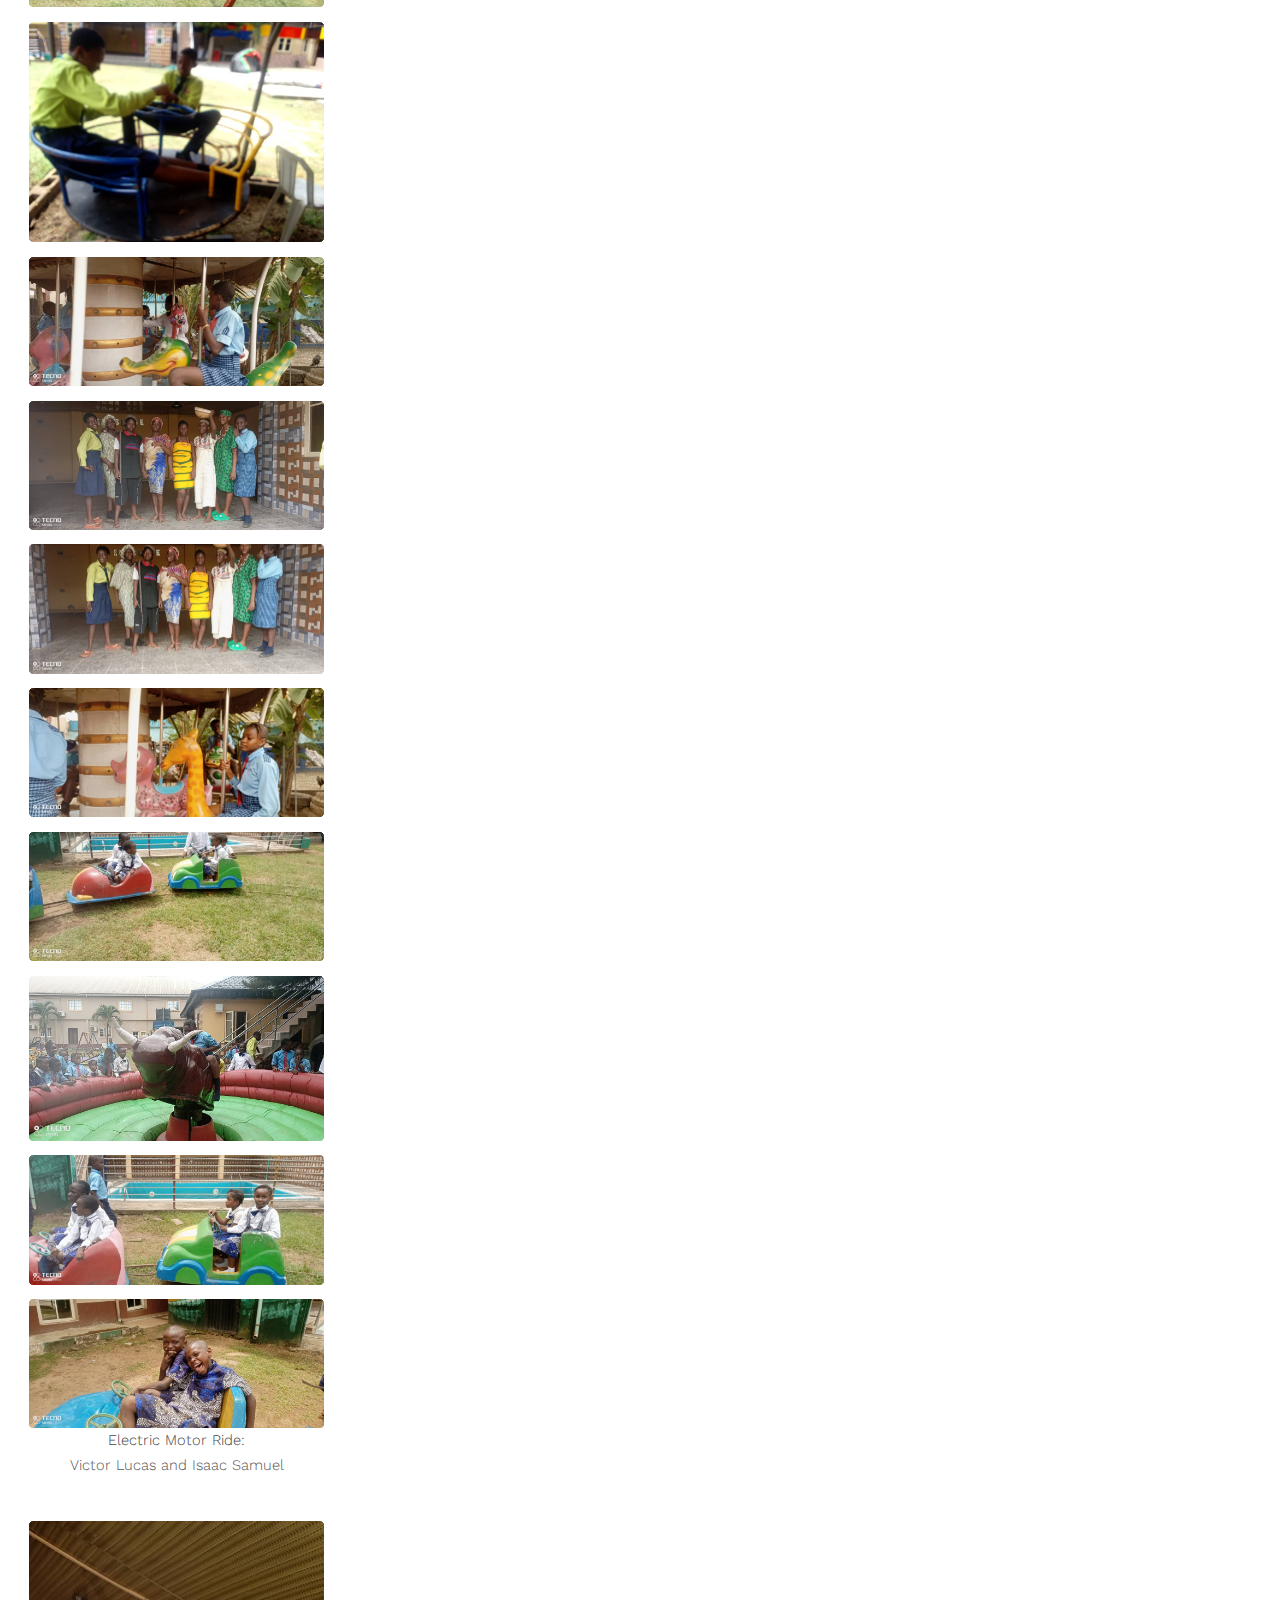
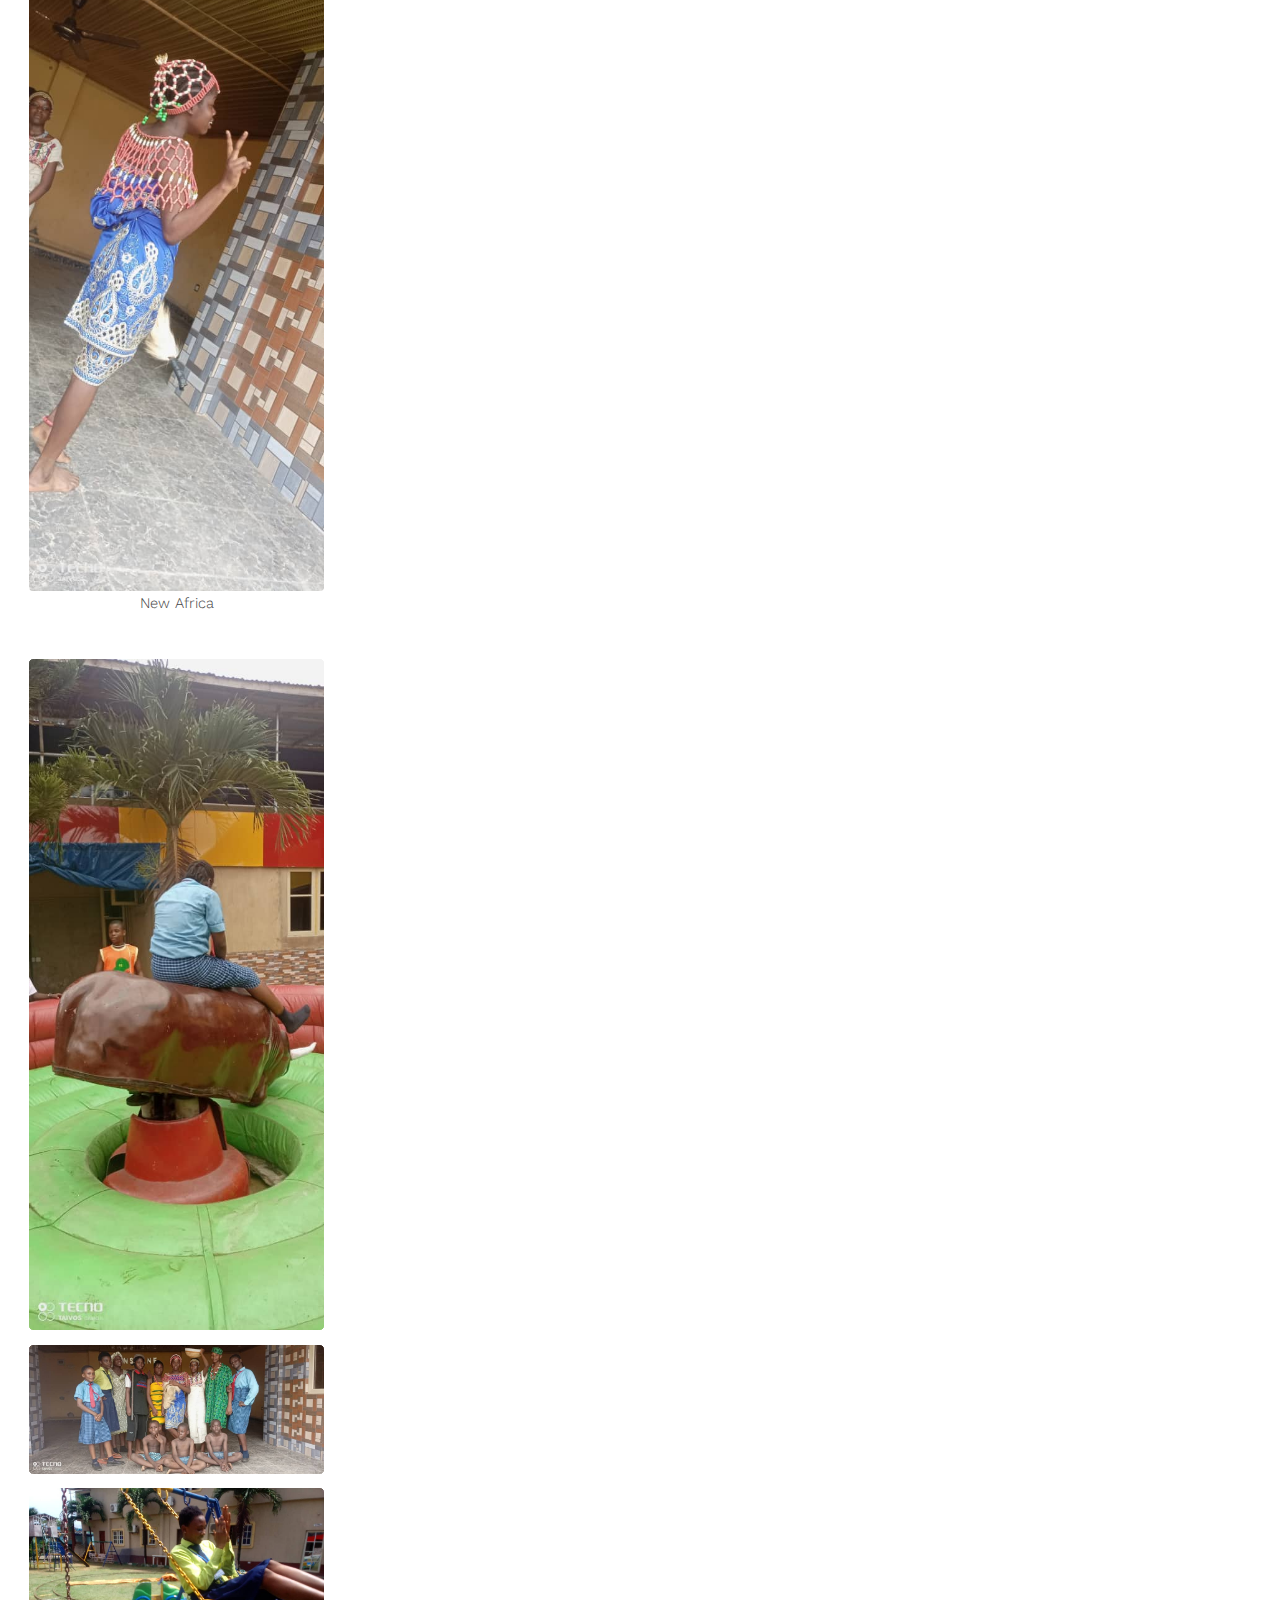
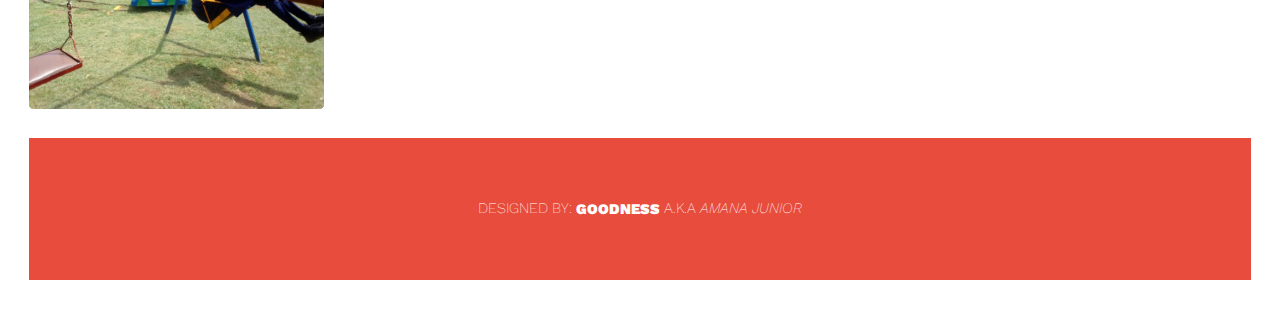
==== commit f1235b35: "GOD THANK YOU" ====
--- a/prime/mayors/index.html
+++ b/prime/mayors/index.html
@@ -6,9 +6,9 @@
 		<!-- Header -->
 			<header id="header"><div class="inner">
 					<div class="content">
-						<h1>PMC</h1>
-						<h2>FUNFAIR! FUNFAIR!! FUNFAIR!!!<br>
-						Gallery</h2>
+						<img src="/images/ei_1697283946118-removebg-preview(1).png" width="50%" alt="">
+						<h2 > Prime Mayors College: <br>
+						<i>The Citadel Of Discipline, Excellence and Knowledge.</i></h2>
 						<a href="#" class="button big alt"><span>Let's Go</span></a>
 						
 					</div>
@@ -22,7 +22,7 @@
 						<!-- Column 1 (horizontal, vertical, horizontal, vertical) -->
 							<div class="image fit">
 								<a href="images/IMG-20231020-WA0000.jpg"><img src="images/IMG-20231020-WA0000.jpg" alt="" width="800" height="533"></a>
-							</div>
+								
 							<div class="image fit">
 								<a href="images/IMG-20231020-WA0001.jpg"><img src="images/IMG-20231020-WA0001.jpg" alt="" width="533" height="800"></a>
 							</div>
@@ -84,9 +84,13 @@
 							</div>
 							<div class="image fit">
 								<a href="images/IMG-20231020-WA0034.jpg"><img src="images/IMG-20231020-WA0034.jpg" alt="" width="533" height="800"></a>
+								
 							</div>
 							<div class="image fit">
 								<a href="images/IMG-20231020-WA0035.jpg"><img src="images/IMG-20231020-WA0035.jpg" alt="" width="800" height="533"></a>
+							<div class="content">
+									<p style="text-align: center;"><b>Electric Motor Ride:</b>Our Pupils were in high spirit of joy and ecstasy  <br><b>Faith Francis and Joy Chinonso.</b></p>
+							</div>
 							</div>
 							<div class="image fit">
 								<a href="images/IMG-20231014-WA0004.jpg"><img src="images/IMG-20231014-WA0004.jpg" alt="" width="533" height="800"></a>
@@ -101,31 +105,45 @@
 							</div>
 							<div class="image fit">
 								<a href="images/IMG-20231020-WA0009.jpg"><img src="images/IMG-20231020-WA0009.jpg" alt="" width="533" height="800"></a>
+								<div class="content">
+									<p style="text-align: center;">The Poem Playlet Presentation Group: "AFRICA MY AFRICA" By David Diop<br> <b></b></p>
+							</div>
 							</div>
 							<div class="image fit">
 								<a href="images/IMG-20231020-WA0010.jpg"><img src="images/IMG-20231020-WA0010.jpg" alt="" width="800" height="533"></a>
+								<div class="content">
+									<p style="text-align: center;">The Presenter: <br> <b>AFRICA MY AFRICA BY DAVID DIOP</b></p>
+							</div>
 							</div>
 							<div class="image fit">
 								<a href="images/IMG-20231020-WA0011.jpg"><img src="images/IMG-20231020-WA0011.jpg" alt="" width="533" height="800"></a>
 							</div>
 							<div class="image fit">
 								<a href="images/IMG-20231020-WA0020.jpg"><img src="images/IMG-20231020-WA0020.jpg" alt="" width="800" height="533"></a>
+								<div class="content">
+									<p style="text-align: center;">Swiming Pool<br> <b>Girls Chilling out in the pool</b></p>
+							</div>
+							</div>
+							<div class="image fit">
+								<a href="images/IMG-20231020-WA0036.jpg"><img src="images/IMG-20231020-WA0036.jpg" alt="" width="800" height="533"></a>
+							</div>
+							<div class="image fit">
+								<a href="images/IMG-20231020-WA0028.jpg"><img src="images/IMG-20231020-WA0028.jpg" alt="" width="800" height="533"></a>
 							</div>
 							<div class="image fit">
 								<a href="images/IMG-20231020-WA0021.jpg"><img src="images/IMG-20231020-WA0021.jpg" alt="" width="533" height="800"></a>
-							</div>
-							<div class="image fit">
-								<a href="images/IMG-20231020-WA0028.jpg"><img src="images/IMG-20231020-WA0028.jpg" alt="" width="800" height="533"></a>
+								<div class="content">
+									<p style="text-align: center;">Electric Motor Ride: <br> <b>Titilayo samsondeen and Dominion Francis</b></p>
+							</div>
 							</div>
 							<div class="image fit">
 								<a href="images/IMG-20231020-WA0029.jpg"><img src="images/IMG-20231020-WA0029.jpg" alt="" width="533" height="800"></a>
-							</div>
-							<div class="image fit">
-								<a href="images/IMG-20231020-WA0036.jpg"><img src="images/IMG-20231020-WA0036.jpg" alt="" width="800" height="533"></a>
-							</div>
-							<div class="image fit">
-								<a href="images/IMG-20231020-WA0037.jpg"><img src="images/IMG-20231020-WA0037.jpg" alt="" width="533" height="800"></a>
-							</div>
+								<div class="content">
+									<p style="text-align: center;">Electric Motor Ride:<br> <b>Deborah Emmanuel and Celine Idireri</b></p>
+							</div>
+							</div>
+							
+							
 							<div class="image fit">
 								<a href="images/IMG-20231014-WA0007.jpg"><img src="images/IMG-20231014-WA0007.jpg" alt="" width="800" height="533"></a>
 							</div>
@@ -157,9 +175,15 @@
 							</div>
 							<div class="image fit">
 								<a href="images/IMG-20231020-WA0031.jpg"><img src="images/IMG-20231020-WA0031.jpg" alt="" width="800" height="533"></a>
+								<div class="content">
+									<p style="text-align: center;">Electric Motor Ride:<br> <b>Victor Lucas and Isaac Samuel</b></p>
+							</div>
 							</div>
 							<div class="image fit">
 								<a href="images/IMG-20231020-WA0038.jpg"><img src="images/IMG-20231020-WA0038.jpg" alt="" width="533" height="800"></a>
+								<div class="content">
+									<p style="text-align: center;">New Africa <br> <b></b></p>
+							</div>
 							</div>
 							<div class="image fit">
 								<a href="images/IMG-20231020-WA0039.jpg"><img src="images/IMG-20231020-WA0039.jpg" alt="" width="800" height="533"></a>
@@ -182,7 +206,7 @@
 			<div class="inner">
 				<div class="content">
 					<h3>Prime Mayors College</h3>
-					Motto: Discipline & Excellence.
+					The Citadel Of Discipline, Excellence and Knowledge.
 				</div>
 				<div class="copyright">
 					<h3>Get in Touch</h3>
